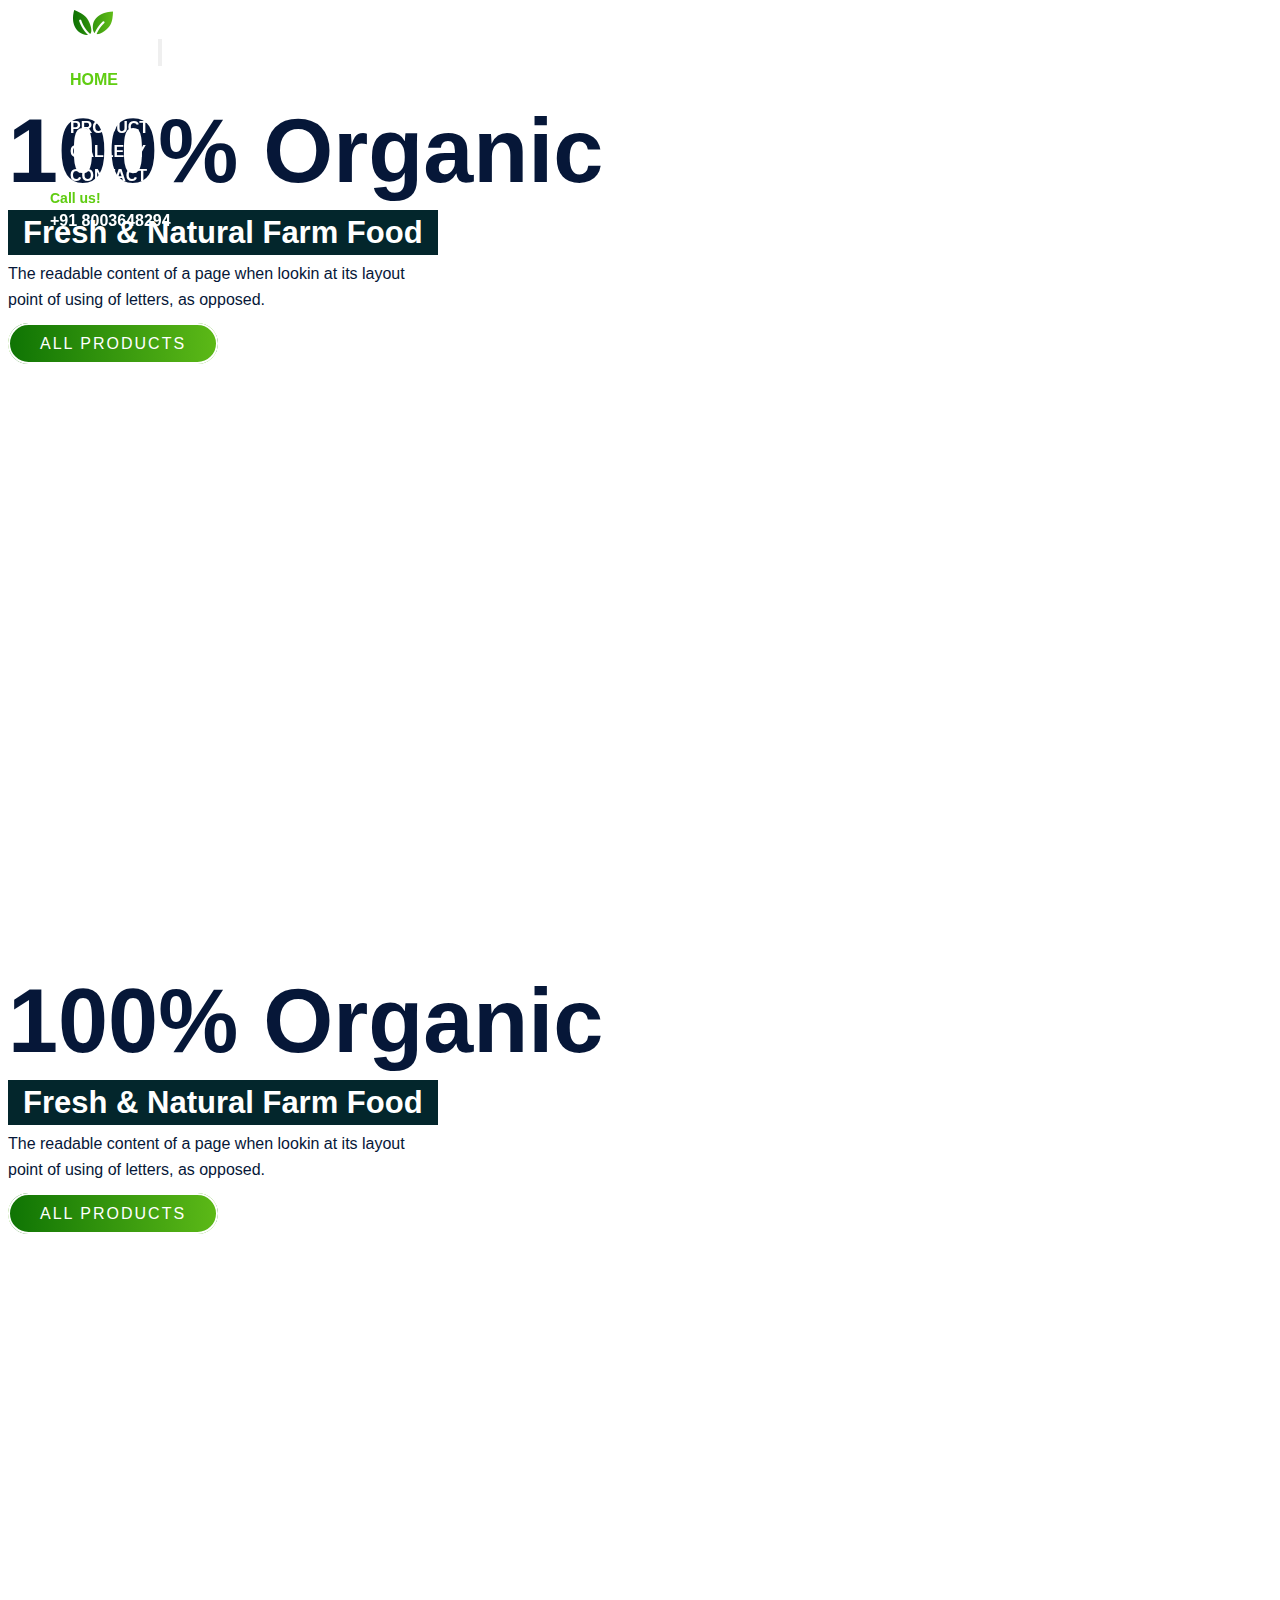
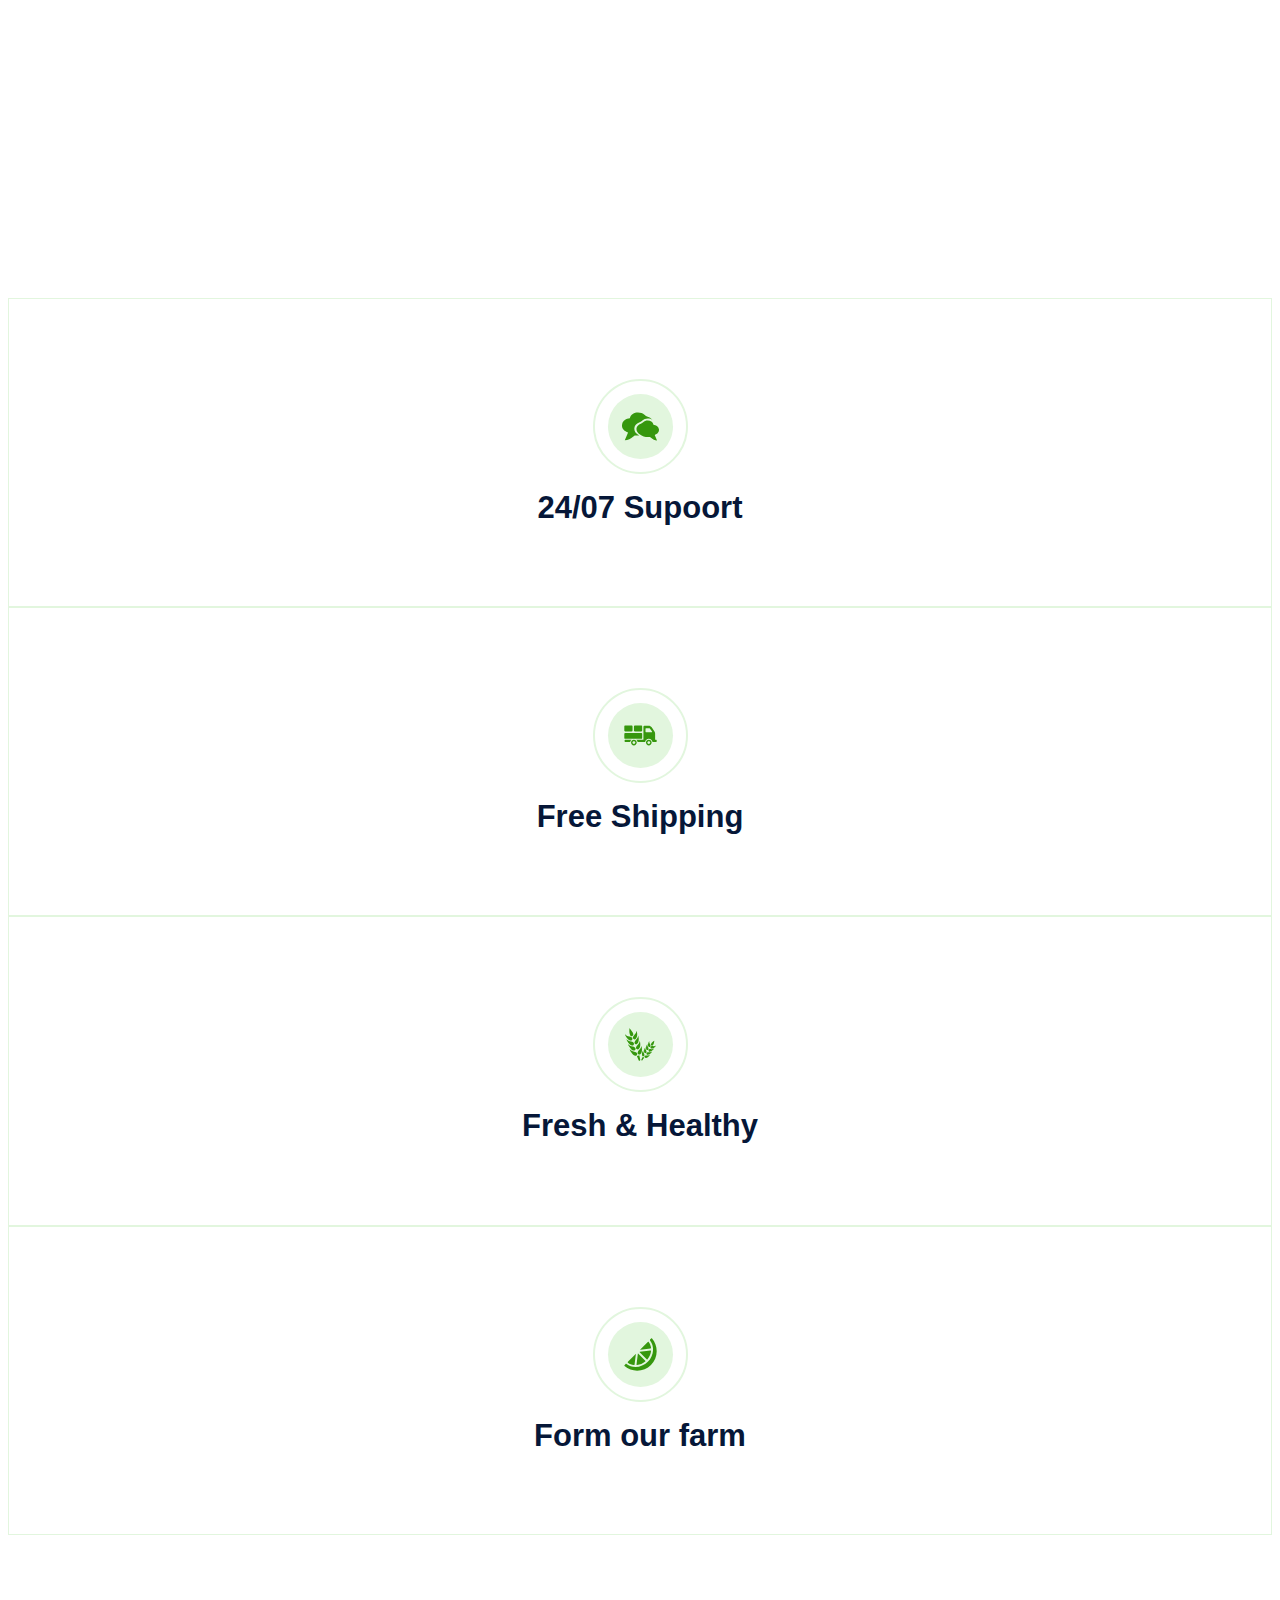
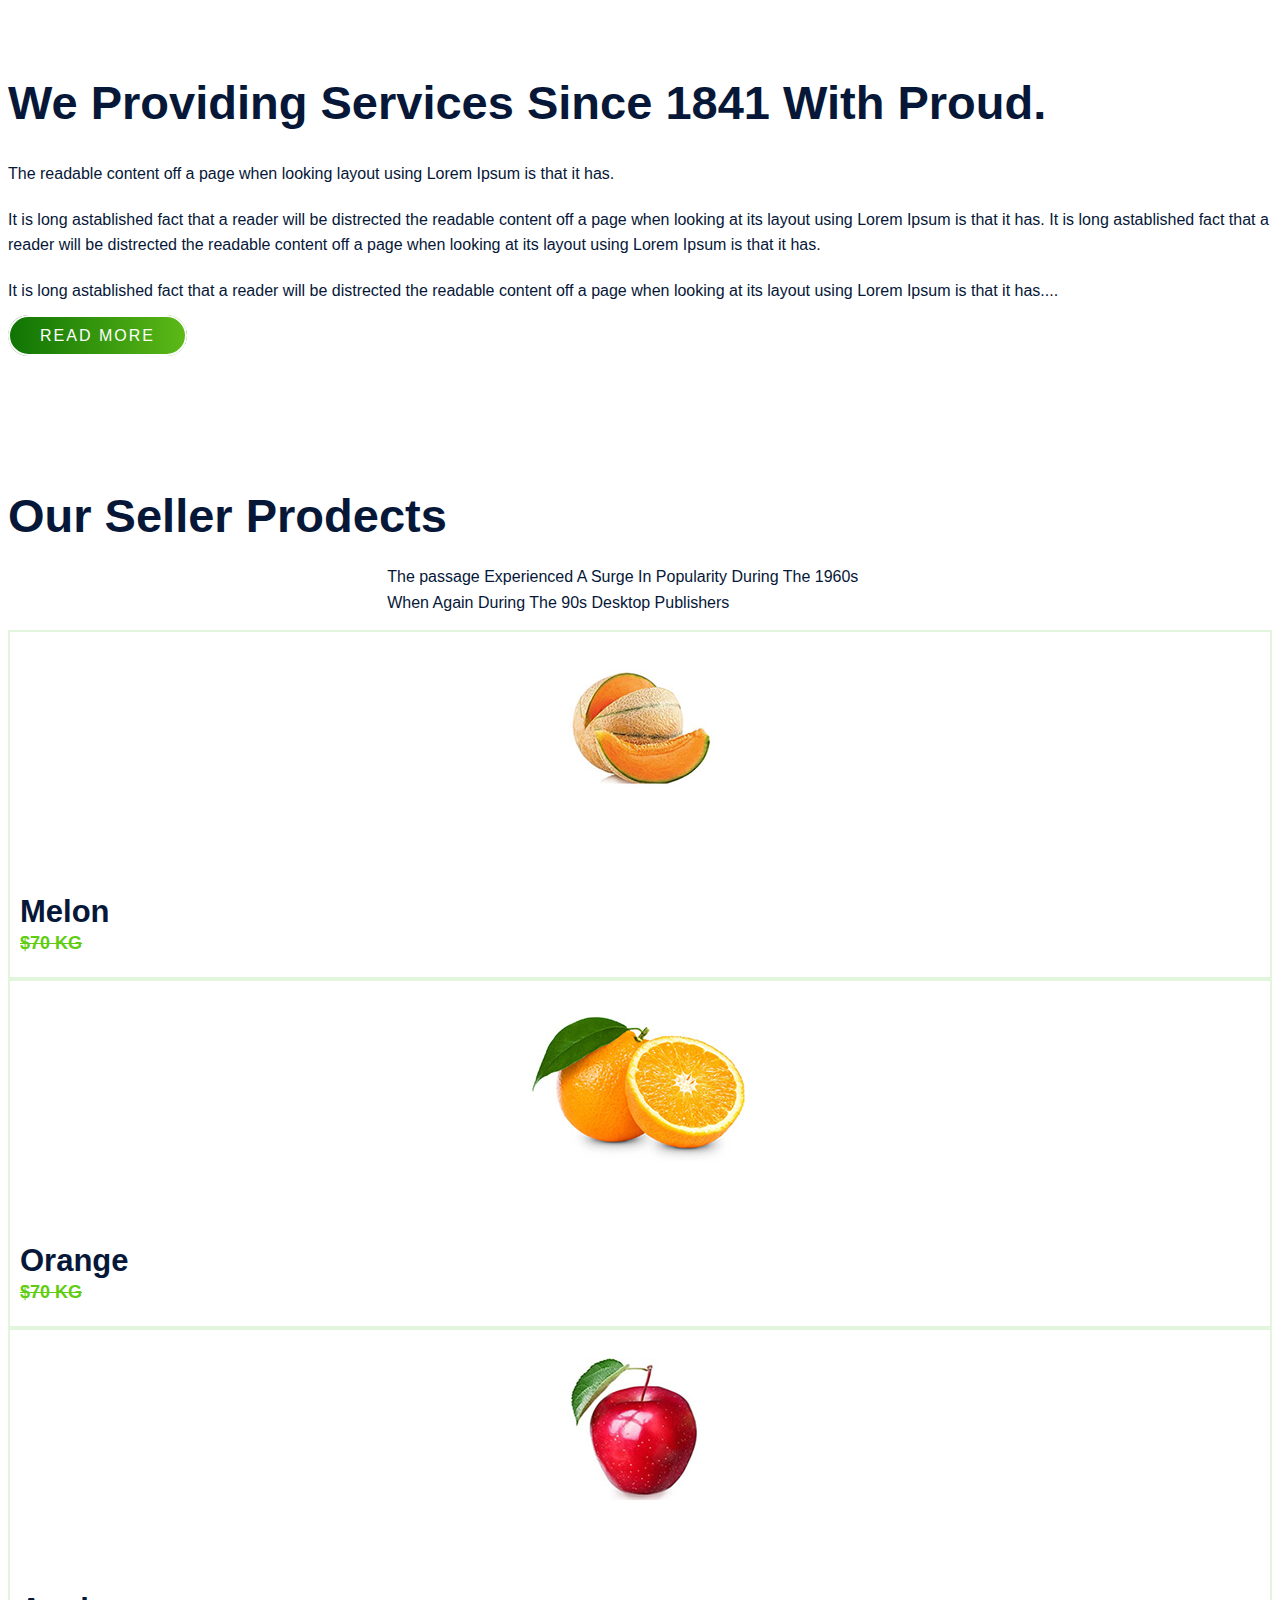
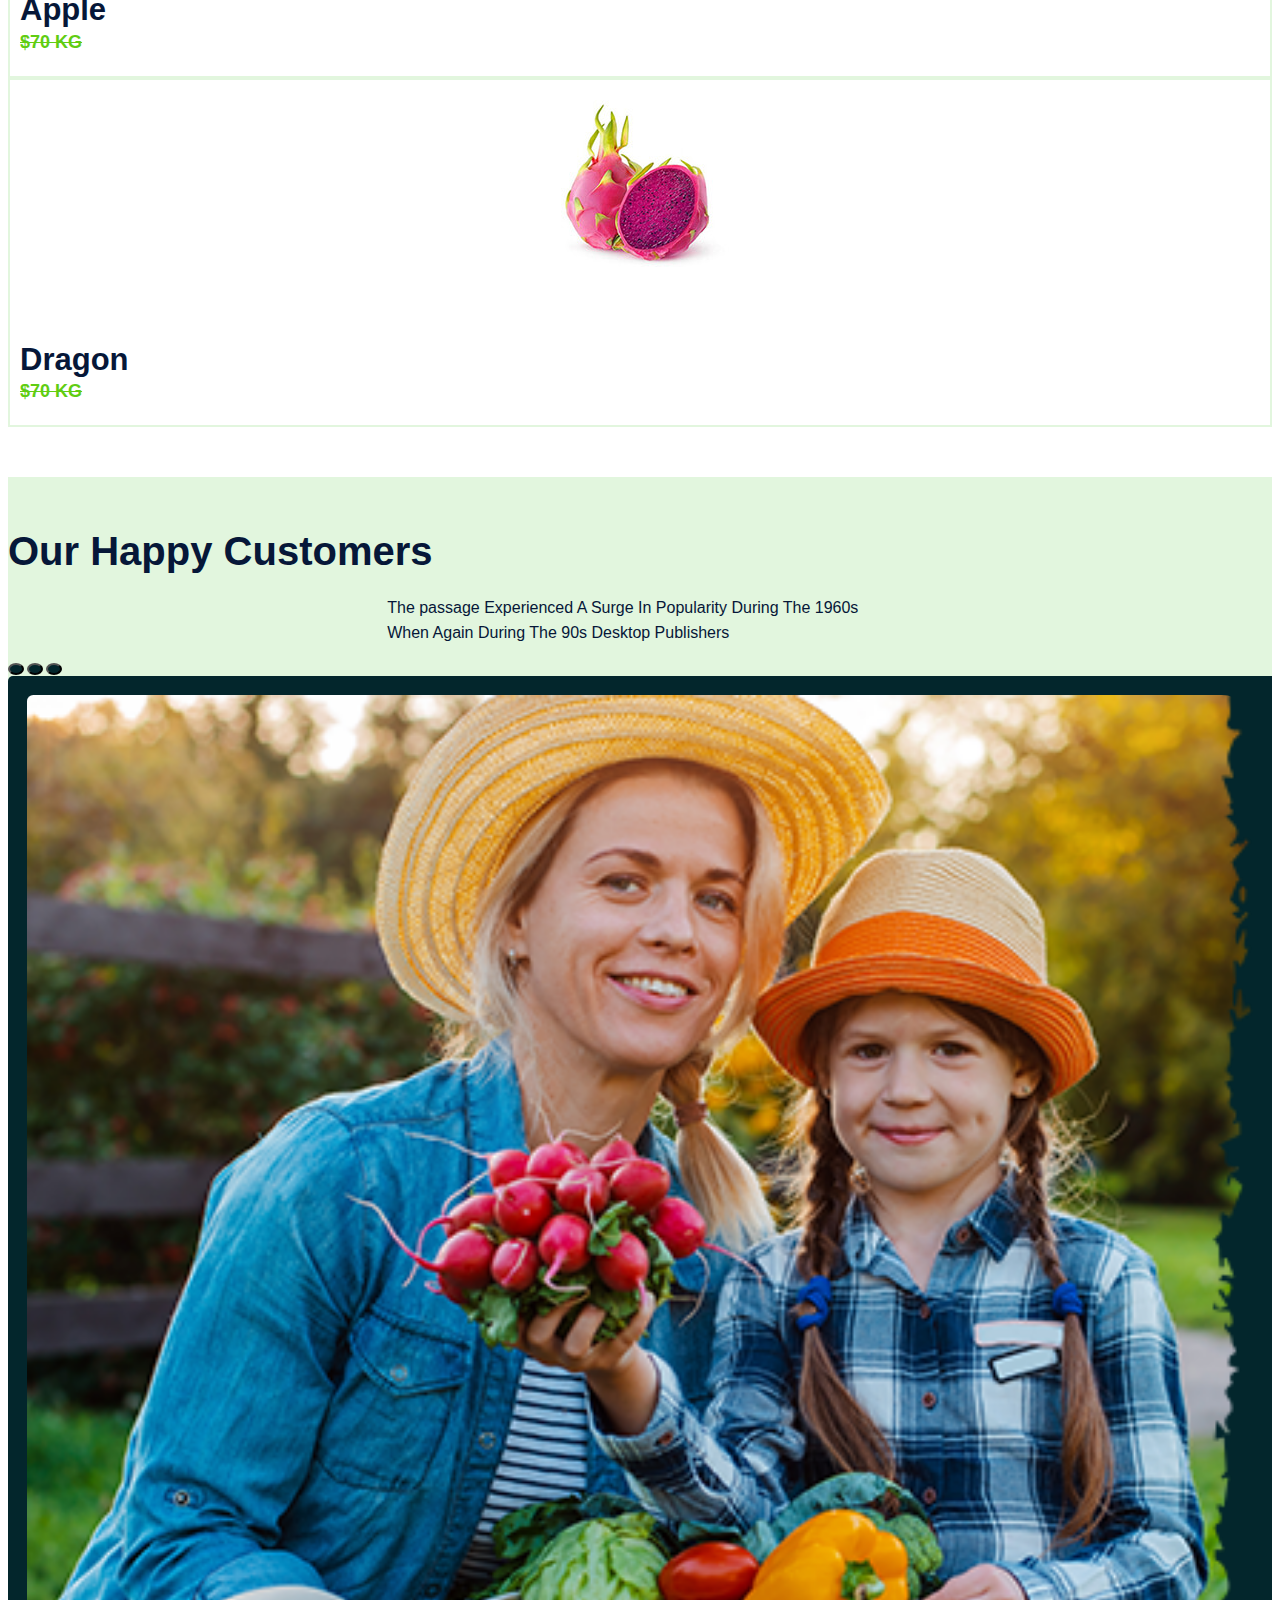
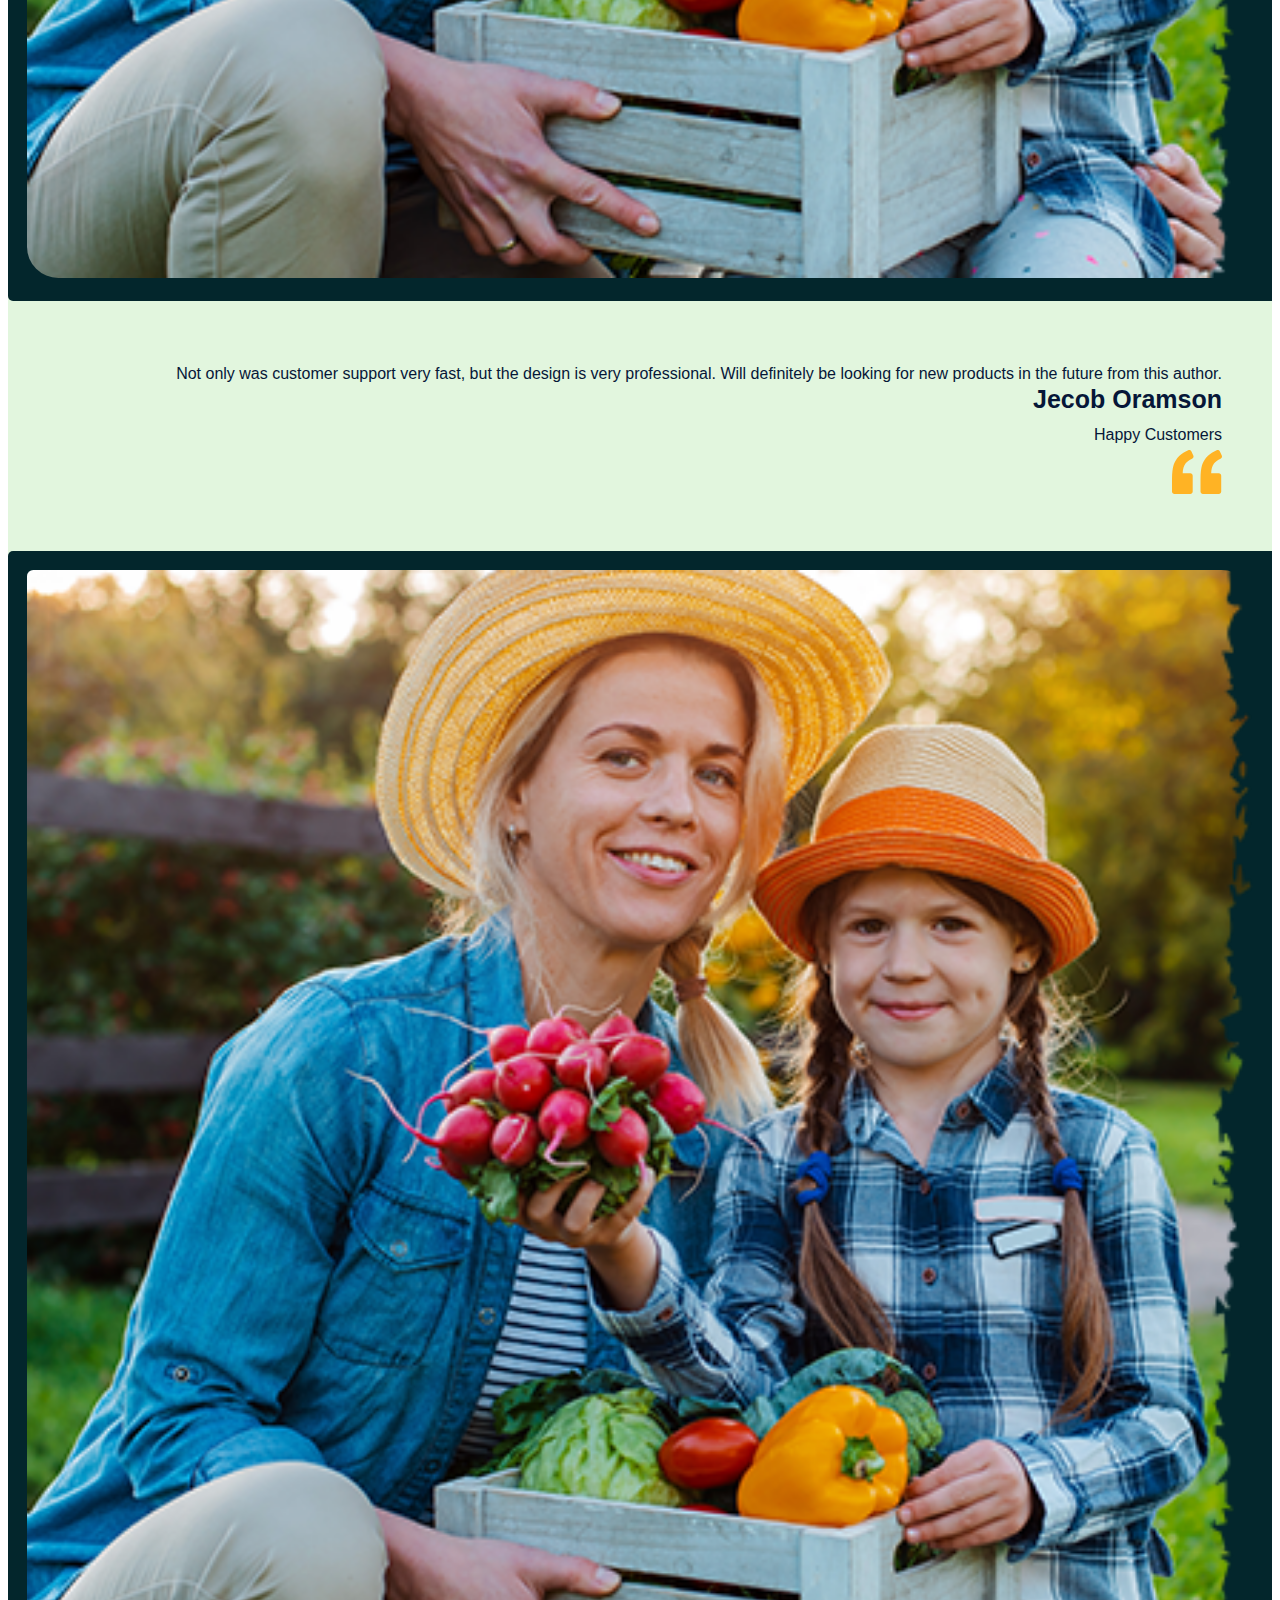
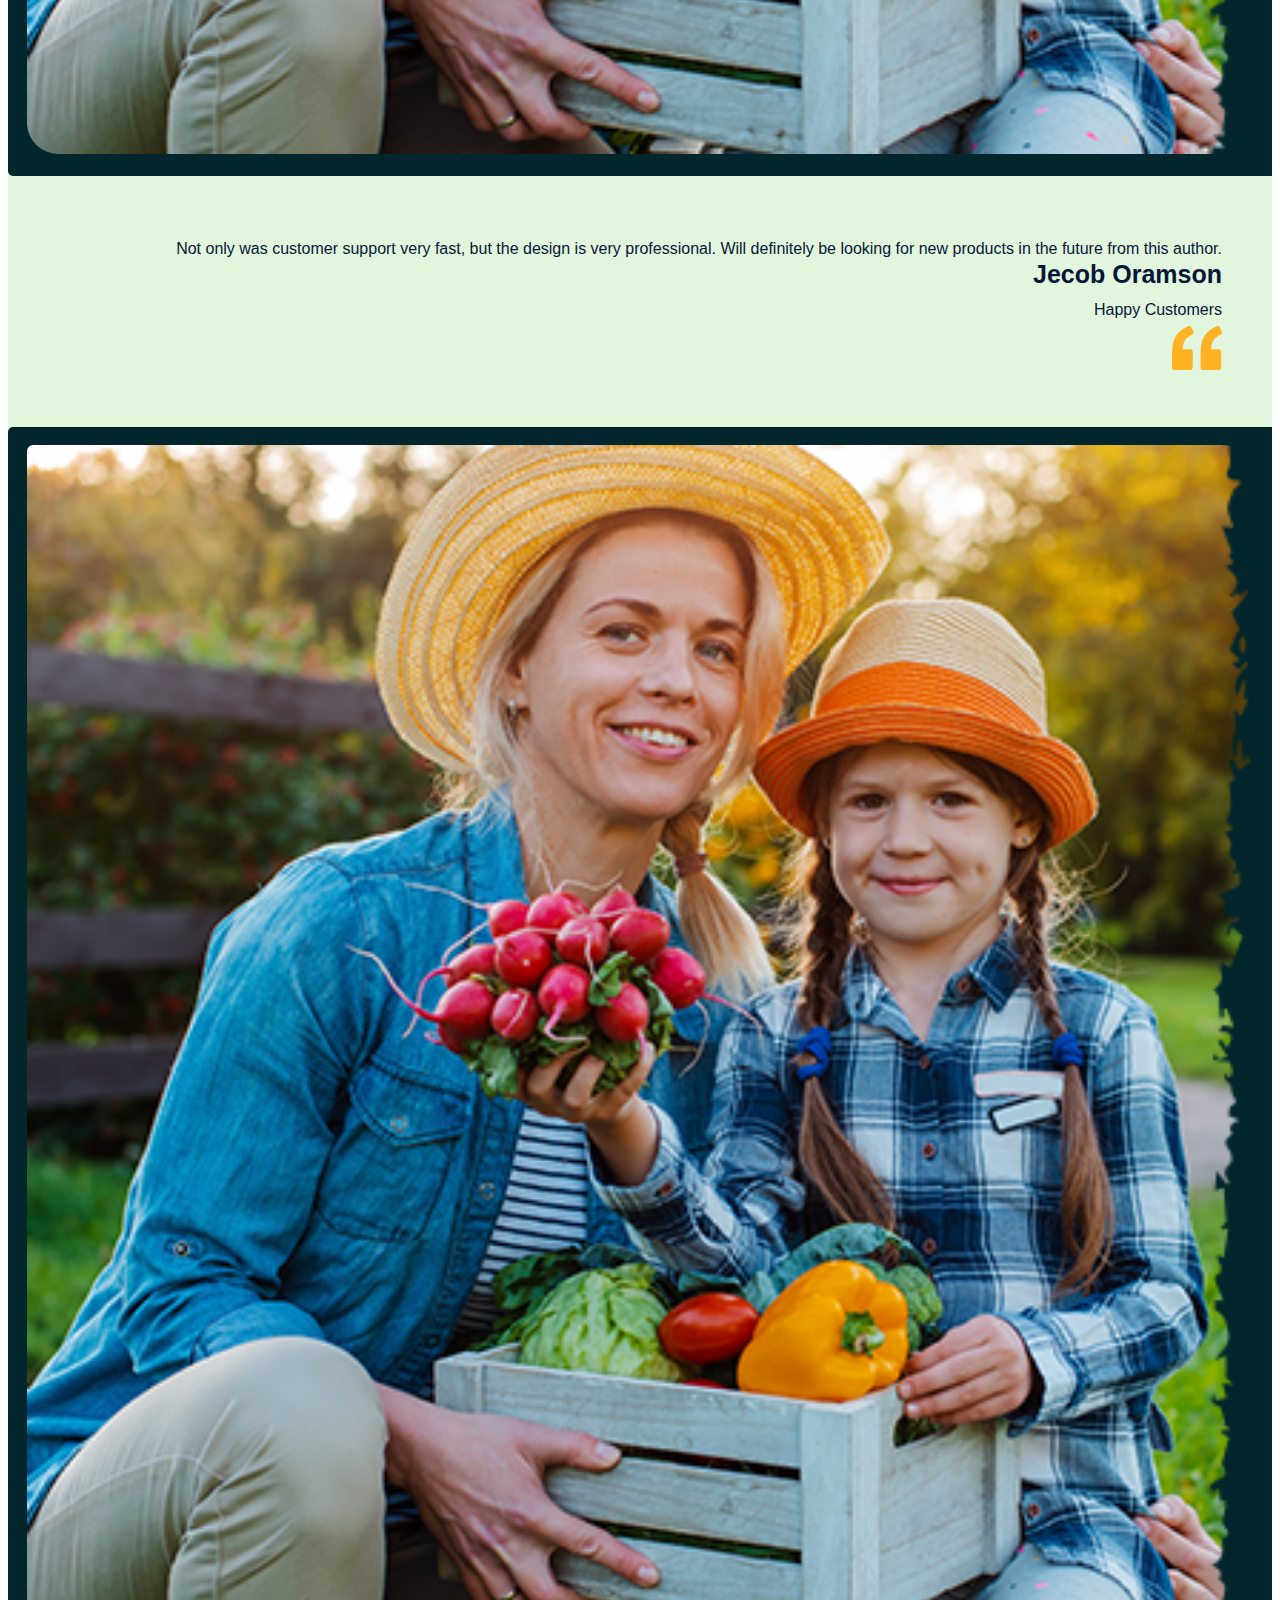
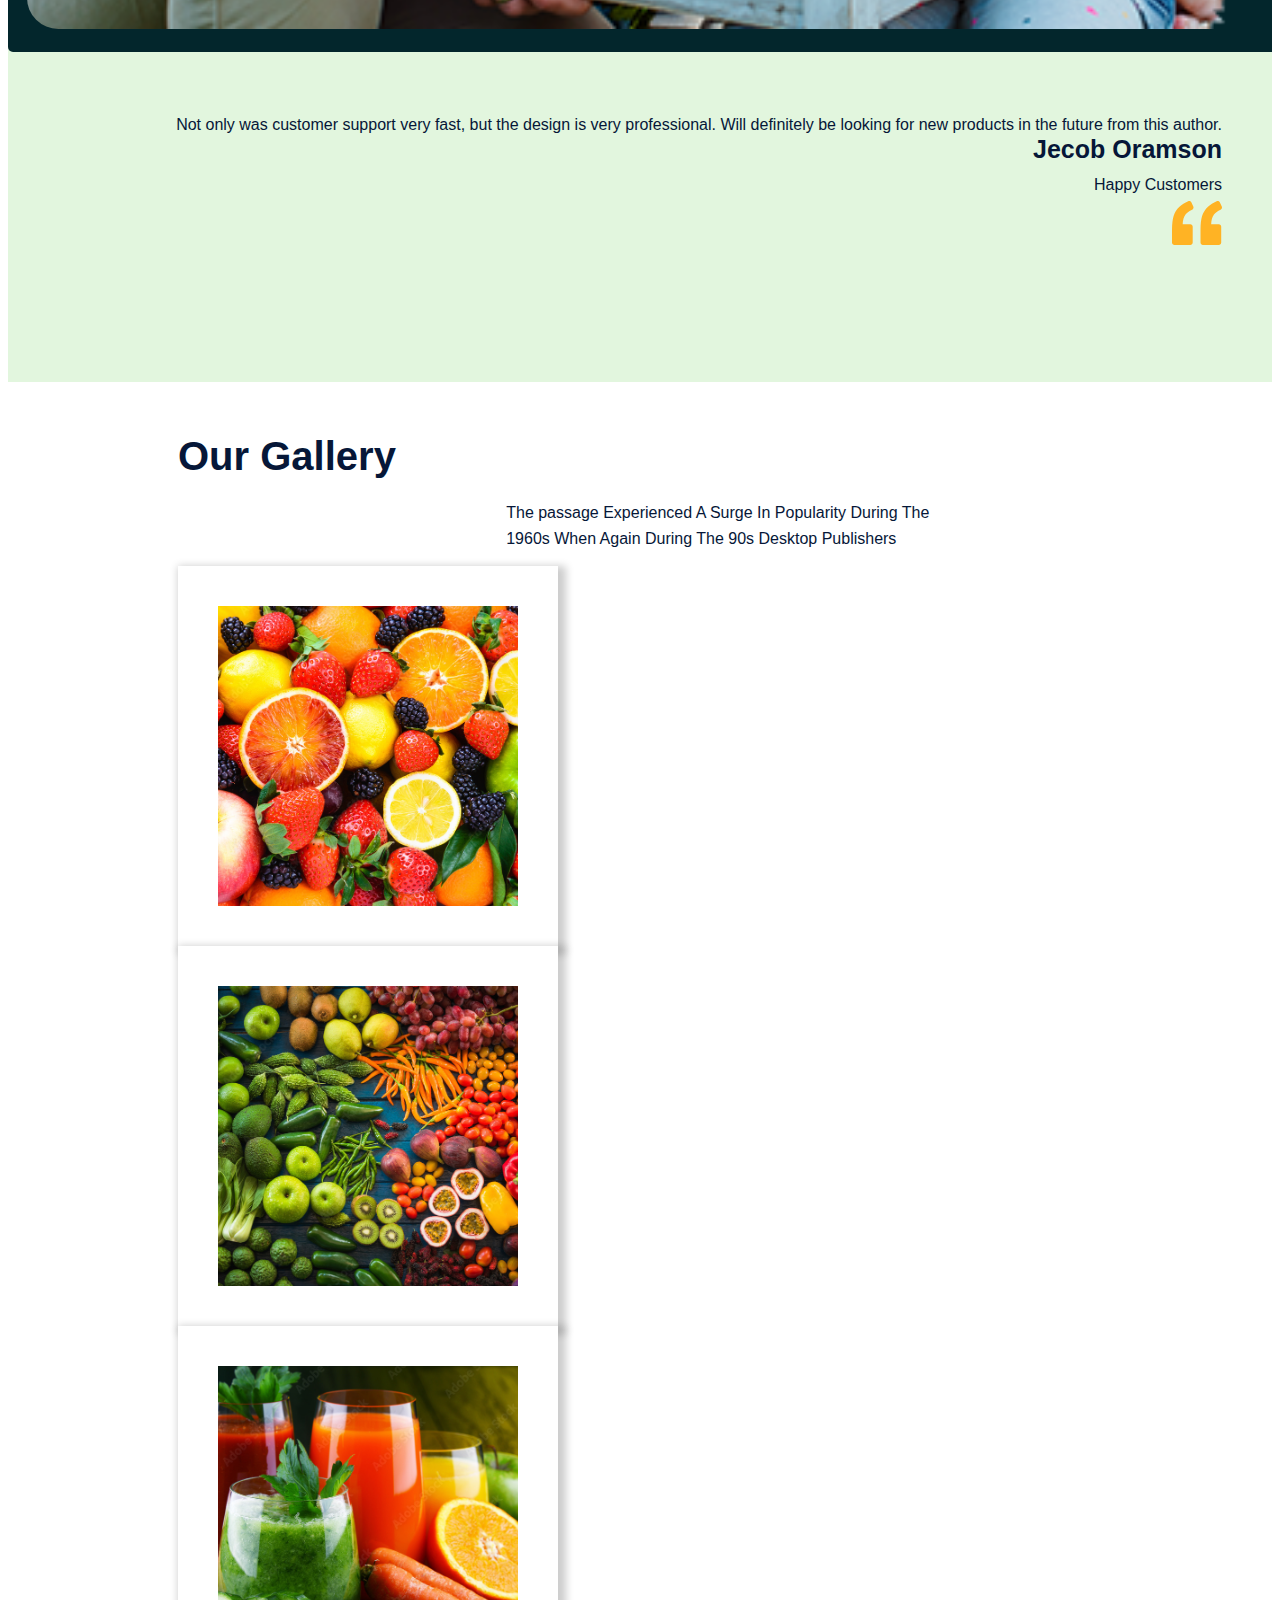
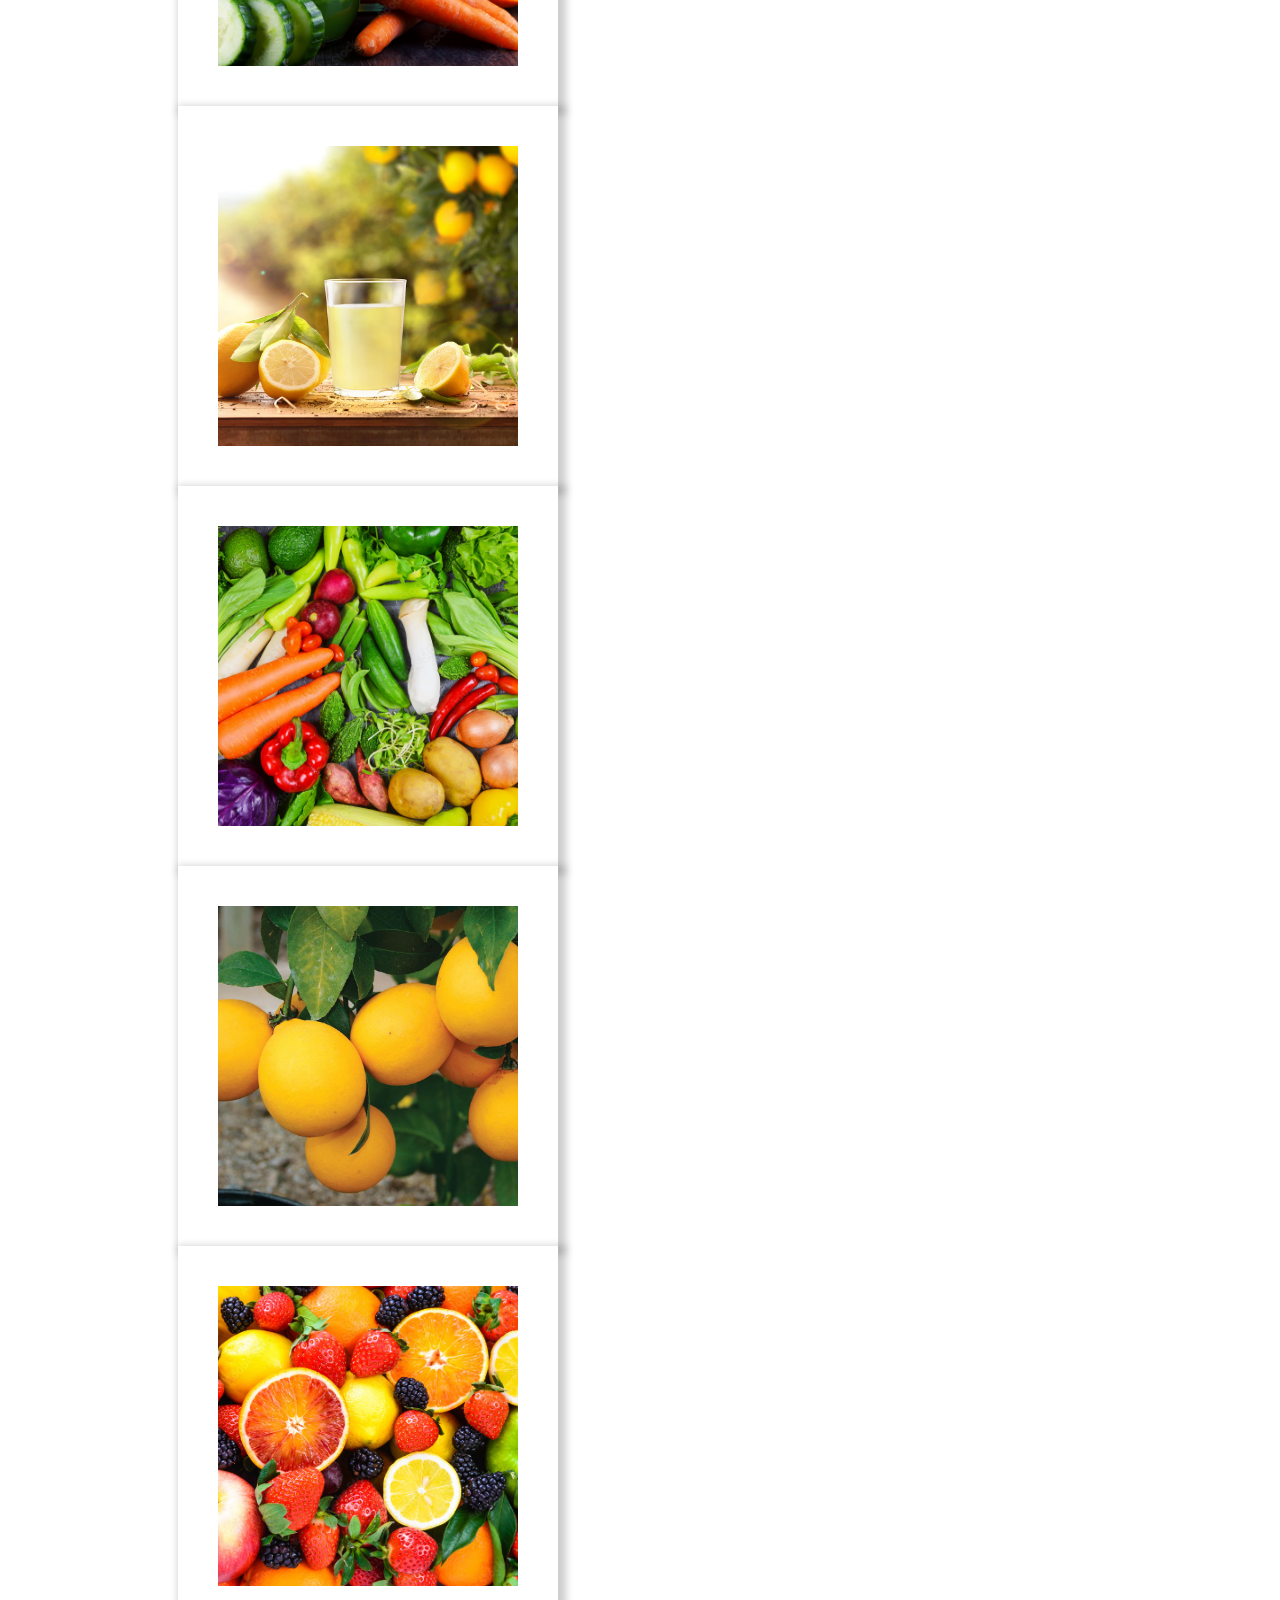
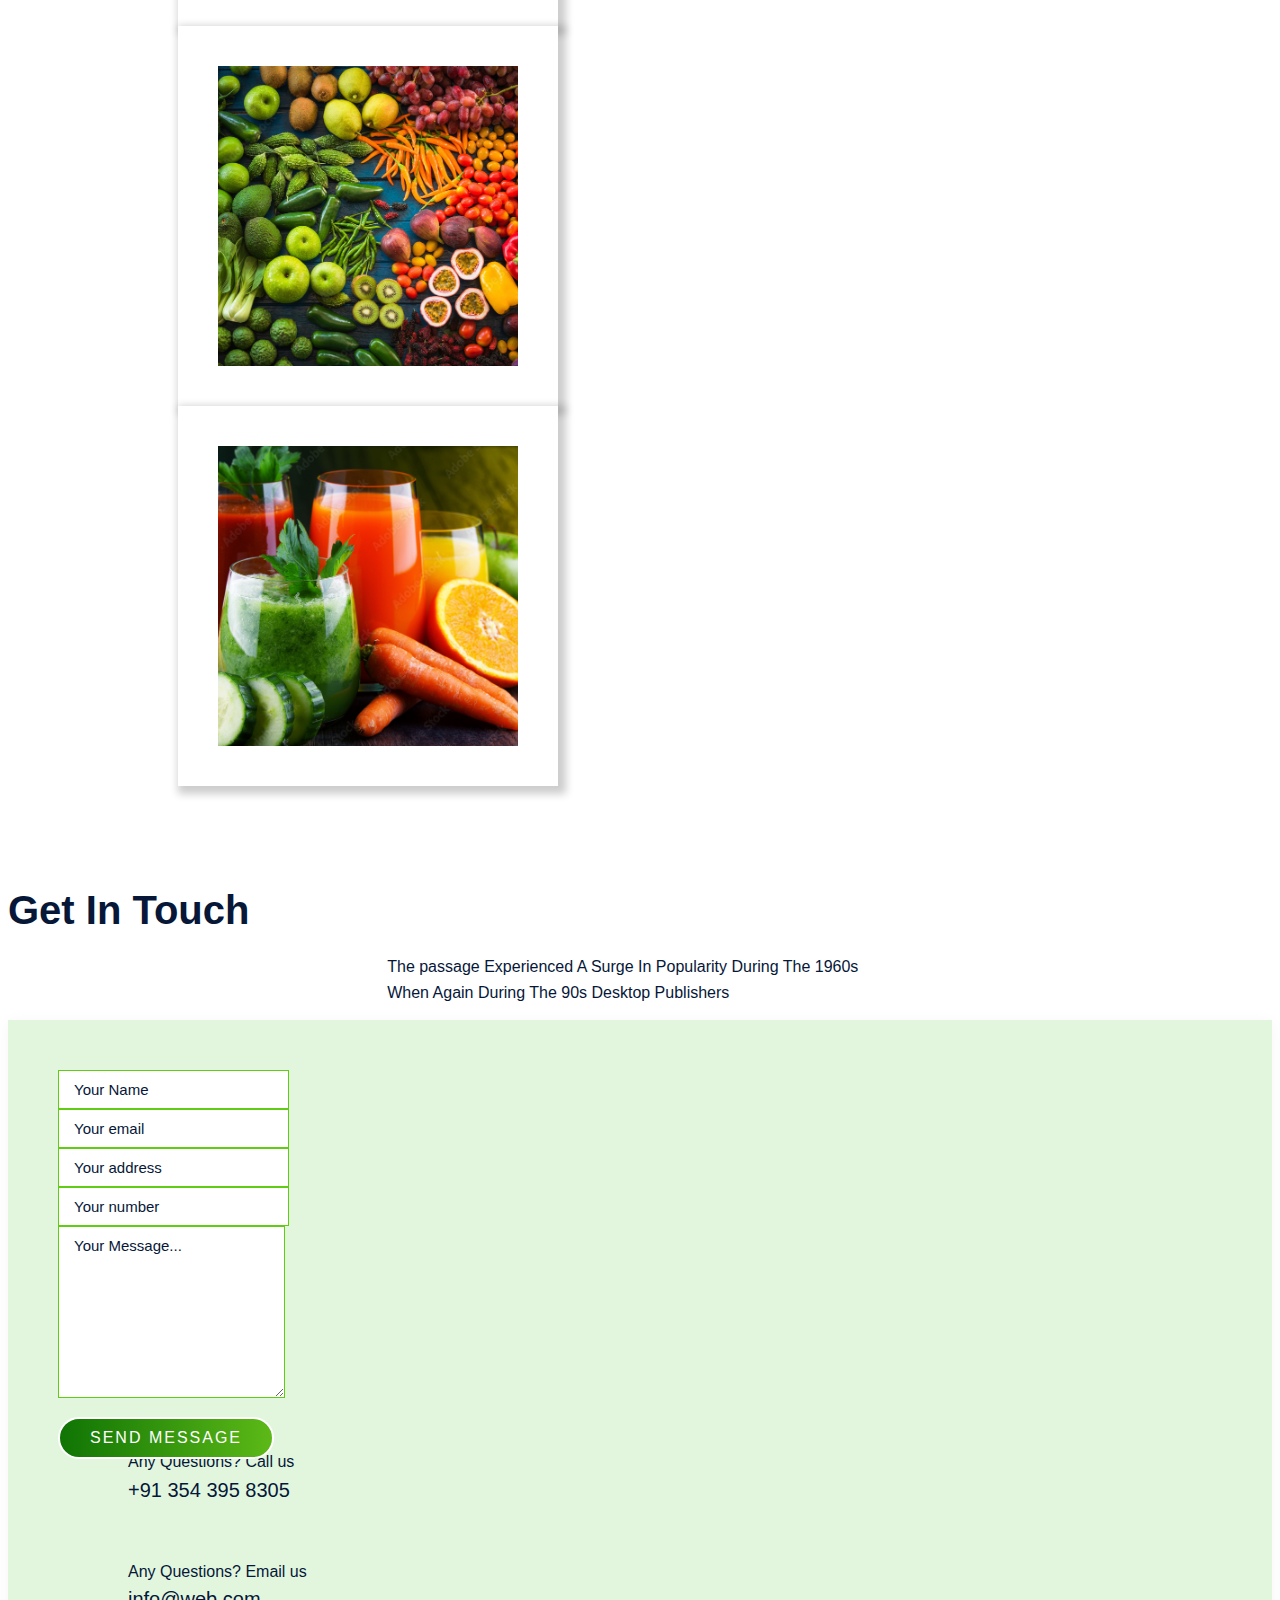
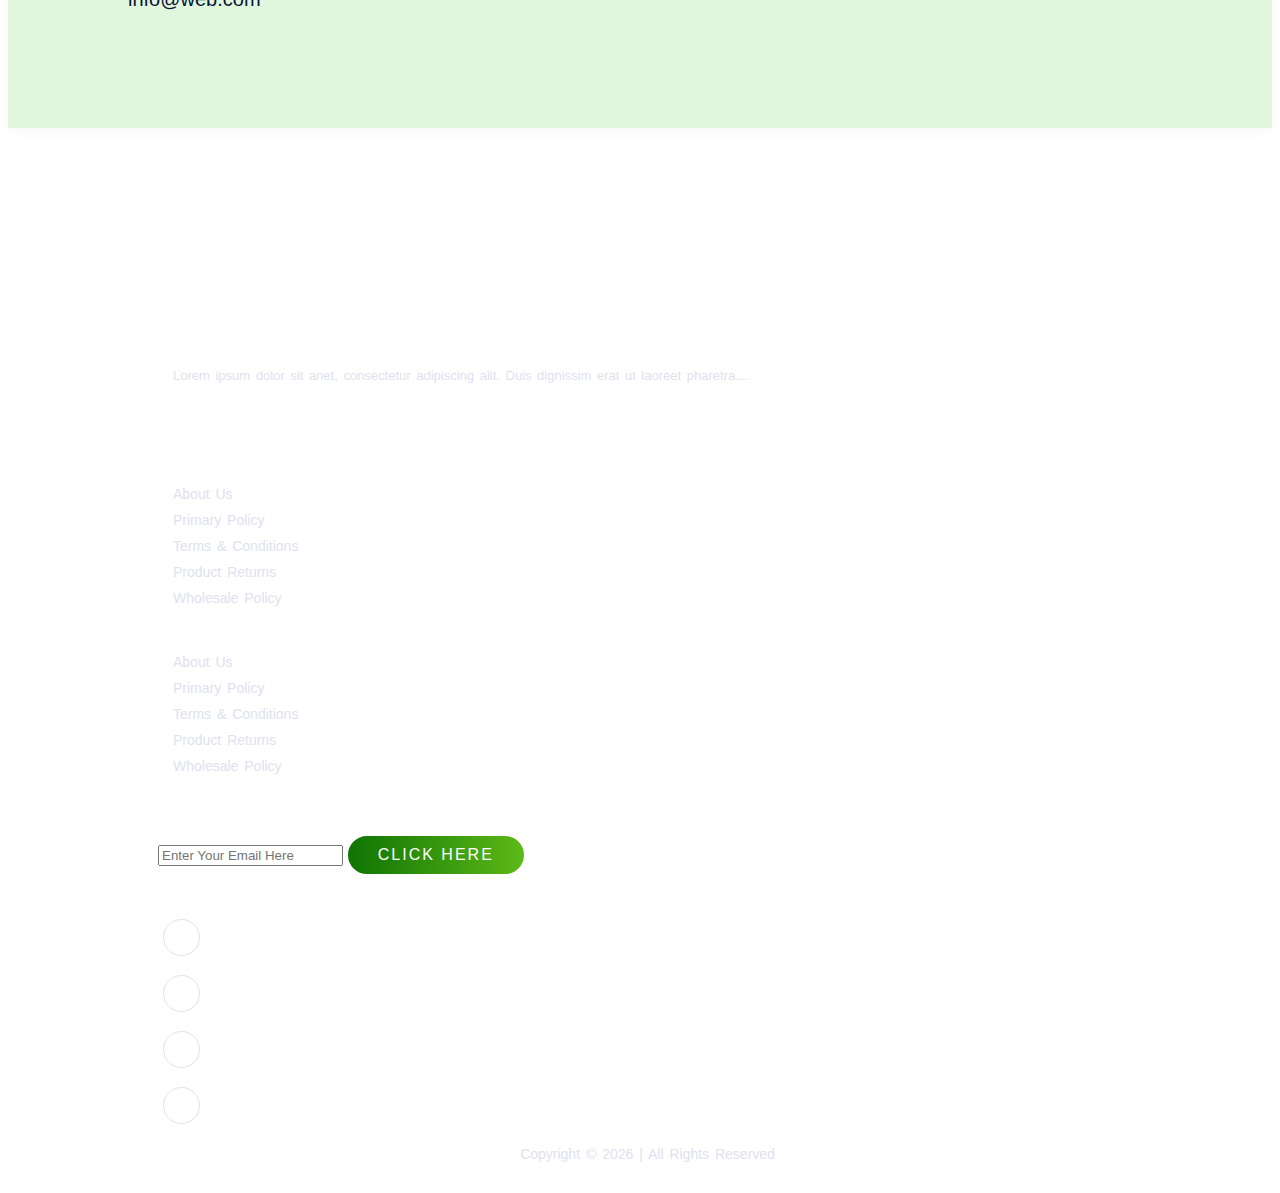
==== index.html @ 7b5f8678 "done" ====
<!DOCTYPE html>
<html lang="en">


<head>
    <!-- Bootstrap CDN -->
    <link href="https://cdn.jsdelivr.net/npm/bootstrap@5.0.2/dist/css/bootstrap.min.css" rel="stylesheet" integrity="sha384-EVSTQN3/azprG1Anm3QDgpJLIm9Nao0Yz1ztcQTwFspd3yD65VohhpuuCOmLASjC" crossorigin="anonymous">

    <!-- Font Awesome CDN -->
    <link rel="stylesheet" href="https://cdnjs.cloudflare.com/ajax/libs/font-awesome/6.5.1/css/all.min.css" integrity="sha512-DTOQO9RWCH3ppGqcWaEA1BIZOC6xxalwEsw9c2QQeAIftl+Vegovlnee1c9QX4TctnWMn13TZye+giMm8e2LwA==" crossorigin="anonymous" referrerpolicy="no-referrer" />

     <!-- Style CSS  -->
     <link rel="stylesheet" href="style.css">
     <link rel="stylesheet" href="responsive.css">
</head>




<body>
    
<!-- Navbar Section Start -->
<header id="full-nav">
    <div class="header">
        <div class="container">
            <nav class="navbar navbar-expand-lg ">
                  <a class="navbar-brand" href="#"><img src="/images/logo.png" alt="logo"></a>
                  <button class="navbar-toggler" type="button" data-bs-toggle="collapse" data-bs-target="#navbarNav" aria-controls="navbarNav" aria-expanded="false" aria-label="Toggle navigation">
                    <!-- <span class="navbar-toggler-icon"></span> -->
                    <i class="fa-solid fa-bars-staggered navbar-toggler-icon"></i>
                  </button>
                  <div class="collapse navbar-collapse" id="navbarNav">
                    <ul class="navbar-nav mx-auto">
                      <li class="nav-item">
                        <a class="nav-link active" aria-current="page" href="index.html">Home</a>
                      </li>
                      <li class="nav-item">
                        <a class="nav-link" href="about.html">About</a>
                      </li>
                      <li class="nav-item">
                        <a class="nav-link" href="product.html">Product</a>
                      </li>
                      <li class="nav-item">
                        <a class="nav-link" href="gallery.html">Gallery</a>
                      </li>
                      <li class="nav-item">
                        <a class="nav-link" href="contact.html">Contact</a>
                      </li>
                    </ul>
                    <div class="header_right">
                        <div class="text-lg-end">
                            <span>Call us!</span>
                            <span class="phone_no">+91 8003648294</span>
                        </div>
                    </div>
                  </div>
              </nav>
        </div>
    </div>
</header>
<!-- Navbar Section End -->




<!-- Banner Section Start -->
<section class="banner_section">
  <div class="container">
    <div id="carouselExampleCaptions" class="carousel slide" data-bs-ride="carousel">

      <div class="carousel-inner">
        <div class="carousel-item active">
          <div class="carousel-caption">
            <div class="banner-content">
           <h1>100% Organic</h1>
           <h3>Fresh & Natural Farm Food</h3>
           <p>The readable content of a page when lookin at its layout point of using of letters, as opposed.</p>
           <a href="product.html" class="btn main-btn">All Products</a>
          </div>
        </div>
      </div>

      <div class="carousel-item">
        <div class="carousel-caption">
          <div class="banner-content">
         <h1>100% Organic</h1>
         <h3>Fresh & Natural Farm Food</h3>
         <p>The readable content of a page when lookin at its layout point of using of letters, as opposed.</p>
         <a href="product.html" class="btn main-btn">All Products</a>
        </div>
      </div>
    </div>
    </div>
   </div>
 </div>
</section>
<!-- Banner Section End -->



<!-- Features Section Start -->
<section class="feature_section">
<div class="container">
  <div class="row">

    <div class="col-6 col-lg-3 mb-5">
      <div class="card features-box">
        <div class="text-centre">
          <div class="features-icon-border">
            <div class="features-icon">
              <img src="/images/feature-icon/ui-chat.svg">
            </div>
          </div>
          <div class="features-text">
            <h3>24/07 Supoort</h3>
          </div>
        </div>
      </div>
    </div>

    <div class="col-6 col-lg-3 mb-5">
      <div class="card features-box">
        <div class="text-centre">
          <div class="features-icon-border">
            <div class="features-icon">
              <img src="/images/feature-icon/truck-loaded.svg">
            </div>
          </div>
          <div class="features-text">
            <h3>Free Shipping</h3>
          </div>
        </div>
      </div>
    </div>

    <div class="col-6 col-lg-3 mb-5">
      <div class="card features-box">
        <div class="text-centre">
          <div class="features-icon-border">
            <div class="features-icon">
              <img src="/images/feature-icon/wheat.svg">
            </div>
          </div>
          <div class="features-text">
            <h3>Fresh & Healthy</h3>
          </div>
        </div>
      </div>
    </div>

    <div class="col-6 col-lg-3 mb-5">
      <div class="card features-box">
        <div class="text-centre">
          <div class="features-icon-border">
            <div class="features-icon">
              <img src="/images/feature-icon/lemon.svg">
            </div>
          </div>
          <div class="features-text">
            <h3>Form our farm</h3>
          </div>
        </div>
      </div>
    </div>

  </div>
</div>
</section>
<!-- Features Section End -->



<!--About Section Start -->
<section class="landing_about_section">
  <div class="container">
    <div class="row align-items-center">
      <div class="col-xl-5 col-lg-6 cpl-sm-8">
        <div class="about-content">
          <h2>We Providing Services Since 1841 with Proud.</h2>
          <div class="about-details">
            <p class="fw-bold">The readable content off a page when looking layout using Lorem Ipsum is that it has.</p>
            <p>It is long astablished fact that a reader will be distrected the readable content off a page when looking at its layout using Lorem Ipsum is that it has. It is long astablished fact that a reader will be distrected the readable content off a page when looking at its layout using Lorem Ipsum is that it has.</p>
            <p>It is long astablished fact that a reader will be distrected the readable content off a page when looking at its layout using Lorem Ipsum is that it has....</p>

            <a href="about.html" class="btn main-btn">Read More</a>
          </div>
        </div>
      </div>
    </div>
  </div>
</section>
<!--About Section End -->



<!-- Product Section Start -->
<section class="landing_product_section">
  <div class="container">
    <div class="row justify-content-center">
      <div class="col-12 text-center pb-5">
        <h2 class="section-title+">Our Seller Prodects</h2>
        <p class="section-subtitle">The passage Experienced A Surge In Popularity During The 1960s When Again During The 90s Desktop Publishers</p>
      </div>
    </div>

  <div class="row mx-0">
    
    <div class="col-lg-3 col-sm-6 mb-5">
      <div class="card product-card">
        <div class="product-img">
          <img src="/images/products/product-1.jpg" class="img-fluid">
        </div>
        <div class="d-flex align-items-center justify-content-between">
          <h3>Melon</h3>
          <span>$70 KG</span>
        </div>
        <div class="product-detail">
          <a href="product.html" class="btn main-btn">View Products</a>
        </div>
      </div>
    </div>

      <div class="col-lg-3 col-sm-6 mb-5">
        <div class="card product-card">
          <div class="product-img">
            <img src="/images/products/product-2.jpg" class="img-fluid">
          </div>
          <div class="d-flex align-items-center justify-content-between">
            <h3>Orange</h3>
            <span>$70 KG</span>
          </div>
          <div class="product-detail">
            <a href="product.html" class="btn main-btn">View Products</a>
          </div>
        </div>
      </div>

        <div class="col-lg-3 col-sm-6 mb-5">
          <div class="card product-card">
            <div class="product-img">
              <img src="/images/products/product-3.jpg" class="img-fluid">
            </div>
            <div class="d-flex align-items-center justify-content-between">
              <h3>Apple</h3>
              <span>$70 KG</span>
            </div>
            <div class="product-detail">
              <a href="product.html" class="btn main-btn">View Products</a>
            </div>
          </div>
        </div>

          <div class="col-lg-3 col-sm-6 mb-5">
            <div class="card product-card">
              <div class="product-img">
                <img src="/images/products/product-4.jpg" class="img-fluid">
              </div>
              <div class="d-flex align-items-center justify-content-between">
                <h3>Dragon</h3>
                <span>$70 KG</span>
              </div>
              <div class="product-detail">
                <a href="product.html" class="btn main-btn">View Products</a>
              </div>
            </div>
          </div>
    </div>
  </div>
</section>
<!-- Product Section End -->




<!-- Testimonail Section Start -->
<section class="testimonial_section">
  <div class="container">
    <div class="row pb-5">
      <div class="col-12 text-center">
        <h2 class="section-title">Our Happy Customers</h2>
        <p class="section-subtitle">The passage Experienced A Surge In Popularity During The 1960s When Again During The 90s Desktop Publishers</p>
      </div>
    </div>
    <div class="row justify-content-center">
      <div class="col-xl-8 col-md-10">
        <div id="carouselExampleIndicators" class="carousel slide" data-bs-ride="carousel">
          <div class="carousel-indicators">
            <button type="button" data-bs-target="#carouselExampleIndicators" data-bs-slide-to="0" class="active" aria-current="true" aria-label="Slide 1"></button>
            <button type="button" data-bs-target="#carouselExampleIndicators" data-bs-slide-to="1" aria-label="Slide 2"></button>
            <button type="button" data-bs-target="#carouselExampleIndicators" data-bs-slide-to="2" aria-label="Slide 3"></button>
          </div>
          <div class="carousel-inner">


            <div class="carousel-item active">
              <div class="d-sm-flex row">
                <div class="profile-box col-sm-5">
                  <img src="/images/testimonial/testimonial-1.png" class="img-fluid">
                </div>
                <div class=" card col-sm-7">
                  <div class="dosc-box">
                    <p class="fst-italic">Not only was customer support very fast, but the design is very professional. Will definitely be looking for new products in the future from this author.</p>
                    <div class="my-4">
                      <h4>Jecob Oramson</h4>
                      <p class="m-0 text-white">Happy Customers</p>
                    </div>
                    <img src="/images/testimonial/qoutes.svg" class="float-end">
                  </div>
                </div>
              </div>
            </div>

            <div class="carousel-item">
              <div class="d-sm-flex row">
                <div class="profile-box col-sm-5">
                  <img src="/images/testimonial/testimonial-1.png" class="img-fluid">
                </div>
                <div class=" card col-sm-7">
                  <div class="dosc-box">
                    <p class="fst-italic">Not only was customer support very fast, but the design is very professional. Will definitely be looking for new products in the future from this author.</p>
                    <div class="my-4">
                      <h4>Jecob Oramson</h4>
                      <p class="m-0 text-white">Happy Customers</p>
                    </div>
                    <img src="/images/testimonial/qoutes.svg" class="float-end">
                  </div>
                </div>
              </div>
            </div>

            <div class="carousel-item">
              <div class="d-sm-flex row">
                <div class="profile-box col-sm-5">
                  <img src="/images/testimonial/testimonial-1.png" class="img-fluid">
                </div>
                <div class=" card col-sm-7">
                  <div class="dosc-box">
                    <p class="fst-italic">Not only was customer support very fast, but the design is very professional. Will definitely be looking for new products in the future from this author.</p>
                    <div class="my-4">
                      <h4>Jecob Oramson</h4>
                      <p class="m-0 text-white">Happy Customers</p>
                    </div>
                    <img src="/images/testimonial/qoutes.svg" class="float-end">
                  </div>
                </div>
              </div>
            </div>
            
          </div>
        </div>
      </div>
    </div>
  </div>
</section>
<!-- Testimonail Section End -->



<!-- Gallery Section Start -->
<section class="gallery_section">
  <div class="container">
    <div class="row Section-box">
      <div class="col-12 text-center pb-5">
        <h2 class="section-title">Our Gallery</h2>
        <p class="section-subtitle">The passage Experienced A Surge In Popularity During The 1960s When Again During The 90s Desktop Publishers</p>
      </div>

      
      <div class="gallery-card col-sm-6 col-md-4 col-lg-4 mb-3 mt-5">
        <div class="gallery-card-inner">
          <div class="gallery-card-front">
            <img src="/images/gallery/g-1.jpg" alt="Avatar" style="width:300px;height:300px;">
          </div>
          <div class="gallery-card-back">
            <h1>Sale</h1> 
            <p class="title">Jusicy Fruits</p> 
            <p class="subtitle">The passage Experienced A Surge In Popularity During The 1960s When Again During The 90s Desktop Publishers</p>
          </div>
        </div>
      </div>
    
      <div class="gallery-card col-sm-6 col-md-4 col-lg-4 mb-3 mt-5">
        <div class="gallery-card-inner">
          <div class="gallery-card-front">
            <img src="/images/gallery/g-2.jpg" alt="Avatar" style="width:300px;height:300px;">
          </div>
          <div class="gallery-card-back">
            <h1>50% off</h1> 
            <p  class="title">Veg. & Fruits</p> 
            <p class="subtitle">The passage Experienced A Surge In Popularity During The 1960s When Again During The 90s Desktop Publishers</p>
          </div>
        </div>
      </div>
    
      <div class="gallery-card col-sm-6 col-md-4 col-lg-4 mb-3 mt-5">
        <div class="gallery-card-inner">
          <div class="gallery-card-front">
            <img src="/images/gallery/g-3.jpg" alt="Avatar" style="width:300px;height:300px;">
          </div>
          <div class="gallery-card-back">
            <h1>Choice</h1> 
            <p  class="title">Heathy Shake</p> 
            <p class="subtitle">The passage Experienced A Surge In Popularity During The 1960s When Again During The 90s Desktop Publishers</p>
          </div>
        </div>
      </div>
    
      <div class="gallery-card col-sm-6 col-md-4 col-lg-4 mb-3 mt-5">
        <div class="gallery-card-inner">
          <div class="gallery-card-front">
            <img src="/images/gallery/g-4.jpg" alt="Avatar" style="width:300px;height:300px;">
          </div>
          <div class="gallery-card-back">
            <h1>Sell</h1> 
            <p class="title">Juice</p> 
            <p class="subtitle">The passage Experienced A Surge In Popularity During The 1960s When Again During The 90s Desktop Publishers</p>
          </div>
        </div>
      </div>
    
      <div class="gallery-card col-sm-6 col-md-4 col-lg-4 mb-3 mt-5">
        <div class="gallery-card-inner">
          <div class="gallery-card-front">
            <img src="/images/gallery/g-5.jpg" alt="Avatar" style="width:300px;height:300px;">
          </div>
          <div class="gallery-card-back">
            <h1>Sale</h1> 
            <p class="title">Vegetables</p> 
            <p class="subtitle">The passage Experienced A Surge In Popularity During The 1960s When Again During The 90s Desktop Publishers</p>
          </div>
        </div>
      </div>
    
      <div class="gallery-card col-sm-6 col-md-4 col-lg-4 mb-3 mt-5">
        <div class="gallery-card-inner">
          <div class="gallery-card-front">
            <img src="/images/gallery/g-6.jpg" alt="Avatar" style="width:300px;height:300px;">
          </div>
          <div class="gallery-card-back">
            <h1>20% off</h1> 
            <p class="title">Lemon</p> 
            <p class="subtitle">The passage Experienced A Surge In Popularity During The 1960s When Again During The 90s Desktop Publishers</p>
          </div>
        </div>
      </div>

      <div class="gallery-card col-sm-6 col-md-4 col-lg-4 mb-3 mt-5">
        <div class="gallery-card-inner">
          <div class="gallery-card-front">
            <img src="/images/gallery/g-1.jpg" alt="Avatar" style="width:300px;height:300px;">
          </div>
          <div class="gallery-card-back">
            <h1>Sale</h1> 
            <p class="title">Jusicy Fruits</p> 
            <p class="subtitle">The passage Experienced A Surge In Popularity During The 1960s When Again During The 90s Desktop Publishers</p>
          </div>
        </div>
      </div>
    
      <div class="gallery-card col-sm-6 col-md-4 col-lg-4 mb-3 mt-5">
        <div class="gallery-card-inner">
          <div class="gallery-card-front">
            <img src="/images/gallery/g-2.jpg" alt="Avatar" style="width:300px;height:300px;">
          </div>
          <div class="gallery-card-back">
            <h1>50% off</h1> 
            <p  class="title">Veg. & Fruits</p> 
            <p class="subtitle">The passage Experienced A Surge In Popularity During The 1960s When Again During The 90s Desktop Publishers</p>
          </div>
        </div>
      </div>
    
      <div class="gallery-card col-sm-6 col-md-4 col-lg-4 mb-3 mt-5">
        <div class="gallery-card-inner">
          <div class="gallery-card-front">
            <img src="/images/gallery/g-3.jpg" alt="Avatar" style="width:300px;height:300px;">
          </div>
          <div class="gallery-card-back">
            <h1>Choice</h1> 
            <p  class="title">Heathy Shake</p> 
            <p class="subtitle">The passage Experienced A Surge In Popularity During The 1960s When Again During The 90s Desktop Publishers</p>
          </div>
        </div>
      </div>

    </div>
  </div>
</section>  
<!-- Gallery Section End -->

<section class="contact_section">
  <div class="container">
    <div class="row justify-content-center">
      <div class="col-12 text-center pb-5">
        <h2 class="section-title">Get In Touch</h2>
        <p class="section-subtitle">The passage Experienced A Surge In Popularity During The 1960s When Again During The 90s Desktop Publishers</p>
      </div>
      <div class="col-12 contact-form">
        <div class="row">
          <div class="col-lg-7 mb-5">
            <div class="row g-3">
              <div class="col-md-6 nb-4">
                <input type="text" class="form-control" placeholder="Your Name" required>
              </div>
              <div class="col-md-6 nb-4">
                <input type="email" class="form-control" placeholder="Your email" required>
              </div>
              <div class="col-md-6 nb-4">
                <input type="text" class="form-control" placeholder="Your address" required>
              </div>
              <div class="col-md-6 nb-4">
                <input type="tel" class="form-control" placeholder="Your number" required>
              </div>
              <div class="col-12 nb-4">
                <textarea class="form-control">Your Message...</textarea>
              </div>
              <div class="col-12 nb-4">
               <button type="submit" class="btn main-btn">Send Message</button>
              </div>
            </div>
          </div>
          <div class="col-lg-5 mb-5">
            <div class="content-box ms-sm-5">
              <ul class="info-box clear-fix">
  
                <li>
                  <i class="fa-solid fa-phone"></i>
                  <p>Any Questions? Call us</p>
                  <div>
                    <a href="#" style="color:#061738; font-size: 2rem; font-weight: 400;">+91 354 395 8305</a>
                  </div>
                </li>
  
                <li>
                  <i class="fa-solid fa-envelope"></i>
                  <p>Any Questions? Email us</p>
                  <div>
                    <a href="#" style="color: #061738; font-size: 2rem; font-weight: 400;"> info@web.com</a>
                  </div>
                </li>
  
              </ul>
            </div>
          </div>
        </div>
      </div>
    </div>
  </div>
</section>

<!-- Footer Section Start -->
<section class="footer_wrapper mt-3 mb-md-0">
<div class="container px-5 px-lg-0">
  <div class="row">
    
    <div class="col-lg-3 col-sm-6 mb-lg-0">
      <h5>Tazza</h5>
      <p class="mb-4 ps-0 company_details">Lorem ipsum dolor sit anet, consectetur adipiscing alit. Duis dignissim erat ut laoreet pharetra....</p>
      <div class="contact-info">
        <ul class="list-unstyled">
          <li><a href="#"><i class="fa fa-home me-3" ></i> No. 96, south City, India</a></li>
          <li><a href="#"><i class="fa fa-phone me-3"></i> +91 3689453749</a></li>
          <li><a href="#"><i class="fa-solid fa-envelope me-3"></i> info@web.com</a></li>
        </ul>
      </div>
    </div>

    <div class="col-lg-3 col-sm-6 mb-lg-0">
      <h5>Customer Support</h5>
      <ul class="link-widget p-0">
        <li><a href="#">About Us</a></li>
        <li><a href="#">Primary Policy</a></li>
        <li><a href="#">Terms & Conditions</a></li>
        <li><a href="#">Product Returns</a></li>
        <li><a href="#">Wholesale Policy</a></li>
      </ul>
    </div>
    <div class="col-lg-3 col-sm-6 mb-lg-0">
      <h5>Quick Links</h5>
      <ul class="link-widget p-0">
        <li><a href="#">About Us</a></li>
        <li><a href="#">Primary Policy</a></li>
        <li><a href="#">Terms & Conditions</a></li>
        <li><a href="#">Product Returns</a></li>
        <li><a href="#">Wholesale Policy</a></li>
      </ul>
    </div>

    <div class="col-lg-3 col-sm-6 mb-5 mb-lg-0">
      <h5>News letters</h5>
      <div class="form-group mb-4">
        <input type="email" class="form-control bg-transparent" placeholder="Enter Your Email Here">
        <button type="submit" class="btn main-btn">Click Here</button>
      </div>
      <h5>Stay Connected</h5>
      <ul class="social-network d-flex align-items-center p-0">
        <li><a href="#"><i class="fab fa-facebook-f"></i></a></li>
        <li><a href="#"><i class="fab fa-twitter"></i></a></li>
        <li><a href="#"><i class="fab fa-linkedin-in"></i></a></li>
        <li><a href="#"><i class="fab fa-youtube"></i></a></li>
      </ul>
    </div>

  </div>
</div>
<div class="container-fluid copyright-section">
  <p>Copyright &copy; <script> var d = new Date(); document.write(d.getFullYear());</script> | All Rights Reserved</p>
</div>
</section>
<!-- Footer Section End -->





<!-- jQuery CDN -->
<script src="https://code.jquery.com/jquery-3.7.1.min.js" integrity="sha256-/JqT3SQfawRcv/BIHPThkBvs0OEvtFFmqPF/lYI/Cxo=" crossorigin="anonymous"></script>


<!-- Bootstrap CDN -->
<script src="https://cdn.jsdelivr.net/npm/@popperjs/core@2.9.2/dist/umd/popper.min.js" integrity="sha384-IQsoLXl5PILFhosVNubq5LC7Qb9DXgDA9i+tQ8Zj3iwWAwPtgFTxbJ8NT4GN1R8p" crossorigin="anonymous"></script>
<script src="https://cdn.jsdelivr.net/npm/bootstrap@5.0.2/dist/js/bootstrap.min.js" integrity="sha384-cVKIPhGWiC2Al4u+LWgxfKTRIcfu0JTxR+EQDz/bgldoEyl4H0zUF0QKbrJ0EcQF" crossorigin="anonymous"></script>




</body>
</html>
---- style.css ----
/* General CSS */


*::before,
*::after{
    -webkit-box-sizing: border-box;
    -moz-box-sizing: border-box;
    box-sizing: border-box;
    margin: 0;
    padding: 0;
    text-decoration: none;
    outline: none;
}

:root{
    --bg-white:#fff;
    --bg-dark-clr:#03262c;
    --primary-txt:#061738;
    --secondary-txt: #60cd12;
    --light-clr:#e2f6de;
    --dark-clr:#03262c;
    --txt-white:#fff;
    --txt-gray:#dee2ef;
    --anchor-clr:#007aff;
    --primary-font:'Barlow Condensed', sans-serif;
    --secondary-font:'Roboot', sans-serif
}

body,
html{
    color: var(--primary-txt);
    font-size: 10px;
    font-weight: 400;
    font-family: var(--primary-font);
    scroll-behavior: smooth;
    line-height: 1.5;
}

h1,
h2,
h3,
h4,
h5,
h6,
p{
    margin: 0;
}

h1{
    font-size: 9rem;
    line-height: 1.4;
    font-size: 600;
    color: var(--primary-txt);
}

h2{
    color: var(--primary-txt);
    font-size: 4.7rem;
    font-weight: 600;
    display: inline-block;
    text-transform: capitalize;
    line-height: 1.2;
    margin-bottom: 2rem;
}

h3{
    color: var(--txt-white);
    font-size: 3.1rem;
    line-height: 1.2;
    font-weight: 700;
}

h4{
    font-size: 2.5rem;
    font-weight: 700;
    line-height: 1;
    color: var(--primary-txt);
}

h5{
    font-size: 1.8rem;
    font-weight: 600;
    line-height: 1;
    color: var(--primary-txt);
}

p{
    font-size: 1.6rem;
    line-height: 1.6;
    margin-top: 1rem;
    color: var(--primary-txt);
    font-family: var(--secondary-font);
}

embed,
iframe,
img,
object{
    max-width: 100%;
}

ul{
    margin: 0;
    padding: 0;
    list-style: none;
}

a,
a:active,
a:focus,
a:hover,
button{
    text-decoration: none;
    outline: 0;
}

li a{
    color: var(--txt-white);
}

a:hover,
button:hover{
    -webkit-transition: all 0.3s ease-in;
    -o-transition: all 0.3s ease-in;
    -moz-transition: all 0.3s ease-in;
    transition: all 0.3s ease-in;
}



.main-btn{
    position: relative;
    color: var(--bg-white);
    background: linear-gradient(to right, #0f7404, #5cb917);
    z-index: 1;
    overflow: hidden;
    border: 0.2rem solid var(--bg-white);
    border-radius: 5rem;
    text-transform: uppercase;
    padding: 1rem 3rem;
    font-size: 1.6rem;
    margin-top: 1.5rem;
    letter-spacing: 0.2rem;
}

.main.btn:hover{
    background: var(--bg-white);
    color: var(--secondary-txt);
    border: 0.2rem solid var(--secondary-txt);
}

section{
    padding: 5rem 0;
}

.section-title{
    font-size: 4rem;
    font-weight: 600;
    color: var(--primary-txt);
    text-transform: capitalize;
    margin-bottom: 2rem;
}

.section-subtitle{
    font-size: 1.6rem;
    font-weight: 400;
    color: var(--secondary-txt);
    max-width: 40%;
    margin: auto;
    margin-bottom: 1.5rem;
}

.about .banner_section,
.product .banner_section,
.gallery .banner_section,
.contact .banner_section{
    background: url('../Images/banner-slide/top-banner.jpg');
    background-repeat: no-repeat;
    background-position: center;
    background-size: cover;
    padding-top: 17rem;
    margin-bottom: 10rem;
    min-height: auto;
}



 /* Navbar Section Start  */
.header{
    position: absolute;
    width: 100%;
    top: -1rem;
    left: 0;
    z-index: 2;
    position: fixed;
}

.header .navbar{
    background: url(../Images/header-bg.png);
    background-repeat: no-repeat;
    background-position: center;
    background-size: contain;
    padding: 2rem 5rem;
}

.header .navbar-brand{
    width: 7.5rem;
    margin-top: 0.1rem;
}

.header .navbar-nav .nav-link{
    color: var(--txt-white);
    text-transform: uppercase;
    font-size: 1.6rem;
    font-weight: 600;
    padding: 0.5rem 2rem;
    font-family: var(--primary-font);
}

.header .navbar-nav .nav-link:hover,
.header .navbar-nav .nav-link.active{
    color: var(--secondary-txt);
}

.header .navbar-toggler{
    color: var(--txt-white);
    font-size: 2rem;
    height: 2.7rem;
    padding: 0;
}

.header .navbar-toggler:focus{
    outline: none;
    box-shadow: none;
}

.header .header_right span{
    color: var(--secondary-txt);
    display: block;
    font-weight: 700;
    font-size: 1.4rem;
    margin-right: 1rem;
}

.header .header_right .phone_no{
    color: var(--txt-white);
    font-size: 1.6rem;
}

.header-scrolled{
    position: fixed;
    top: -0.4rem;
    left: 0;
    right: 0;
    width: 100%;
    max-width: 100%;
    margin: auto;
    z-index: 999;
    transition: 0.3s all ease-in-out;
}
/* Navbar Section End */



 /* Banner Section Start */
 .banner_section{
    background: url(../Images/banner-slide/Banner-1.jpg);
    background-position: center;
    background-repeat: no-repeat;
    background-size: cover;
    min-height: 90vh;
 }

 .banner_section .carousel-item{
    padding: 3rem 0;
    height: 90vh;
 }

 .banner_section .carousel-caption{
    top: 30%;
    bottom: 0;
    left: 3%;
    right: 0;
    text-align: left;
    width: 100%;
 }

 .banner_section .carousel-caption h3{
    padding: 0.5rem 1.5rem;
    background: var(--dark-clr);
    display: inline;
 }

 .banner_section .carousel-caption p{
    max-width: 40rem;
    margin-bottom: 2rem;

 }
 /* Banner Section End  */



/* Features Section Start  */
.feature_section .features-box{
    background-color: transparent;
    border: 0.15rem solid var(--light-clr);
    padding: 8rem 0;
    transition: all 0.3s;
}

.feature_section .features-box .text-centre{
   text-align: center;
}

.feature_section .features-icon-border{
    background-color: transparent;
    border-radius: 50%;
    border: 0.2rem solid var(--light-clr);
    padding: 1.3rem;
    display: inline-block;
}

.feature_section .features-box .features-icon {
    height: 6.5rem;
    width: 6.5rem;
    background-color: var(--light-clr);
    border-radius: 50%;
    margin: auto;
    display: flex;
    align-items: center;
    justify-content: center;
} 

.feature_section .features-box .features-icon img{
    width: 3.7rem;

}

.feature_section .features-box h3{
    margin-top: 1.5rem;
    color: var(--primary-txt); 
}

.feature_section .features-box:hover{
    background: var(--bg-dark-clr);
    border-color: var(--bg-dark-clr);
}

.feature_section .features-box:hover h3{
    color: var(--txt-white);
}

.feature_section .features-box:hover .features-icon-border{
    border-color: var(--secondary-txt);
}
/* Features Section End  */



/* About Section Start    */
.landing_about_section{
    background: url(../Images/about/about-banner.jpg);
    background-size: cover;
    background-repeat: no-repeat;
    background-position: center;
    padding: 9rem 0;
}

.landing_about_section p{
    color: var(--primary-txt);
    margin-bottom:2rem;
}
/* About Section End  */


 
/* Product Section Start  */
.section-subtitle{
    color: var(--primary-txt);
}

.landing_product_section .product-card{
    position: relative;
    cursor: pointer;
    overflow: hidden;
    border: 0.2rem solid var(--light-clr);
    padding: 2rem 1rem;
    transition: all 0.3s;                
}

.landing_product_section .product-card .product-img{
    margin-bottom: 7rem;
    text-align: center;
}

.landing_product_section .product-card h3{
    color: var(--primary-txt);
}

.landing_product_section .product-card span{
    font-size: 1.8rem;
    font-weight: 600;
    text-transform: uppercase;
    color: var(--secondary-txt);
    margin-right: 0.5rem;
    text-decoration: line-through;
    transition: all 0.3s;
}

.landing_product_section .product-card .product-detail{
    position: absolute;
    bottom: -22rem;
    right: 0;
    left: 0;
    text-align: center;
    padding: 5rem 1rem;
    background: var(--dark-clr);
    transition: all 0.5s ease;
}

.landing_product_section .product-card:hover .product-detail{
    bottom: 0;
}
 /* Product Section End  */



/* Testimonail Section Start  */
.testimonial_section{
    background-color: var(--light-clr);
    padding-bottom: 8rem;
}

.testimonial_section .carousel-indicators{
    bottom: -6rem;
}

.testimonial_section .carousel-indicators button{
    background-color: var(--dark-clr);
    width: 1.2rem;
    height: 1.2rem;
    border-radius: 50%
}
.testimonial_section .card{
    background: url('../Images/testimonial/testimonial-bg.png');
    background-position: center;
    background-repeat: no-repeat;
    background-size: cover;
    text-align: right;
    padding: 5rem 5rem 5rem 0;
    border-radius: 0.5rem .5rem 0;
    border: 0.1 rem solid transparent;
}

.testimonial_section .profile-box{
    padding: 1.875rem;
    background-color: var(--dark-clr);
    border-radius: .5rem 0 0 .5rem;
}

.testimonial_section .profile-box img{
    border-radius: .625rem 3.125rem;
    height: 100%;
    width: 100%;
    object-fit: cover;
}
.testimonial_section .dosc-box{
    padding-left: 2.5rem;
}
/* Testimonail Section End */



 /* Gallery Section Start */

 .gallery_section .Section-box{
    margin-left:8rem;
 }

.gallery-card {
    background-color: transparent;
    width: 38rem;
    height: 38rem;
    perspective: 1000px;
  }
  
  .gallery-card-inner {
    position: relative;
    width: 100%;
    height: 100%;
    text-align: center;
    transition: transform 0.6s;
    transform-style: preserve-3d;
    box-shadow: .4rem .4rem .8rem .4rem rgba(0,0,0,0.2);
  }
  
  .gallery-card:hover .gallery-card-inner {
    transform: rotateY(180deg);
  }
  
  .gallery-card-front, .gallery-card-back {
    position: absolute;
    width: 100%;
    height: 100%;
    -webkit-backface-visibility: hidden;
    backface-visibility: hidden;
  }

  .gallery-card-front img{
    object-fit: cover;
    margin-top: 4rem;
  }
  
  .gallery-card-front {
    background-color:var(--bg-white);
    color: var(--dark-clr);
  }
  
  .gallery-card-back {
    background-color:var(--secondary-txt);
    color: var(--bg-white);
    transform: rotateY(180deg);
  }

  .title{
    font-size: 4rem;
    color: var(--bg-white);
  }

  .subtitle{
    font-size: 1.5rem;
    color: var(--dark-clr);
  }
 /* Gallery Section End  */




 /* Footer Section Start  */
 .footer_wrapper{
    background: url(../Images/footer-bg/footer_bg.png);
    background-position: top center;
    background-repeat: no-repeat;
    background-size: cover;
    padding: 15rem;
    padding-bottom: 0rem;
 }

 .footer_wrapper h5{
    color: var(--txt-white);
    font-size: 2.5rem;
    margin-bottom: 1.25rem;
 }

 .footer_wrapper ul li{
    margin-bottom: 0.5rem;
    list-style: none;
 }

 .footer_wrapper .company_details{
    font-size: 1.3rem;
 }

 .footer_wrapper .contact-infoli ul li a {
    color: var(--txt-gray);
    font-size: 1.6rem;
 }

 .footer_wrapper .contact-infoli ul li a:hover{
    color: var(--txt-white);
 }

 .link-widget li a,
 .footer_wrapper p{
    color: var(--txt-gray);
    font-size: 1.4rem;
    word-spacing: .2rem;
    padding-left: 1.5rem;
    position: relative;
    -webkit-transition: all 0.3s step-end 0s;
    transition: all 0.3s ease-out;  
 }

 .footer_wrapper .link-widget li a::before{
    font-weight: 900;
    position: absolute;
    left: 0.3rem;
    top: 50%;
    -webkit-transform: translateY(-50%);
    transform: translateY(-50%);
}

.footer_wrapper .link-widget li a:hover{
    margin-left: .625rem;
    color: var(--secondary-txt);
}

.footer_wrapper .social-network a{
    width: 3.5rem;
    height: 3.5rem;
    line-height: 3.2rem;
    margin: .5rem;
    display: inline-block;
    border: 0.125rem solid var(--txt-gray);
    color: var(--txt-gray);
    text-align: center;
    font-size: 1.3rem;
    border-radius: 50%;
    -webkit-transition: all 0.3s cubic-bezier(0.625, 0.043, 0.355 1);
    transition: all 0.3s cubic-bezier(0.625, 0.043, 0.355 1);
}

.footer_wrapper .social-network a:hover{
    background-color: var(--secondary-txt);
    border-color: var(--secondary-txt);
    color: var(--txt-white);
    box-shadow: 0 0.625rem .9375rem 0 rgb(0 0 0 / 10%);
    transform: translateY(-.5rem);   
}

.footer_wrapper .form-contrl{
    font-size: 2rem;
    color: var(--txt-white);
}

.footer_wrapper .form-contrl:focus{
    outline: none;
    box-shadow: none;
    border-color: var(--secondary-txt); 
}

.footer_wrapper .copyright-section{
    text-align: center;
    padding-bottom: 2rem;
}
 /* Footer Section End  */






 /* ============ About page CSS ============== */

 .about .about-details p{
    color: var(--primary-txt);
    text-align: justify;
 }
 

 /* ============ Product page CSS ============== */

.product .product-detail p{
    margin-bottom: 1.5rem;
    text-align: justify;
}


/* ============ Contact page CSS ============== */

.contact_section .contact-form{
    background-color: var(--light-clr);
    padding: 5rem;
    box-shadow: 0 0.2rem 1.5rem rgb(0 0 0 / 4%);
}

.contact_section .contact-form .form-control:focus{
    outline: none;
    box-shadow: none;
}

.contact_section .contact-form .form-control::placeholder{
    color: var(--primary-txt);
}

.contact_section .contact-form .form-control{
    padding: 1rem 1.5rem;
    border-radius: 0rem;
    border: 0.1rem solid var(--secondary-txt);
    color: var(--primary-txt);
    font-size: 1.5rem;
    font-weight: 400;
    font-family: var(--secondary-font);
}

.contact_section .contact-form textarea{
    min-height: 15rem;
}

.contact_section .contact-form .info-box li{
    padding-left: 7rem;
    padding-bottom: 3.5rem;
    margin-bottom: 2.9rem;
}

.contact_section .contact-form .info-box li p{
    margin-top: -5rem;
}

.contact_section .contact-form .content-box .fa-phone,
.contact_section .contact-form .content-box .fa-envelope{
    font-size: 4rem;
    margin-left: -8rem;
    top: 1.5rem;
    line-height: 4rem;
    color:var(--primary-txt);
}
---- responsive.css ----
@media (max-width:1400px){

    .gallery_section .Section-box{
        margin-left:17rem;
     }


}



@media (max-width:1200px){

    .gallery_section .Section-box{
        margin-left:17rem;
     }


}


@media (max-width:1199px){

    .gallery_section .Section-box{
        margin-left:9rem;
     }


}





@media (max-width:1170px) {

    /* General CSS */

        .section-subtitle{
            max-width: 60%;
        }
  

        /* Banner Section */
        
        

        .gallery_section .Section-box{
                margin-left:9rem;
        }
        
        
        


}






@media (max-width:991px) {

      /* General CSS */

.about .banner_section,
.product .banner_section,
.gallery .banner_section,
.contact .banner_section{
    padding-top: 12.5rem;
    padding-bottom: 3rem;
}


 /* Navbar CSS */

 .header .navbar{
    background-size: cover;
    padding: 2rem;
}

.header .navbar-nav{
    margin-top: 2rem;
}

.header .navbar-nav .nav-link{
    padding: 0.2rem 0.5rem;
    margin-bottom: 1rem;
}

.header .header_right span{
    padding: 0.2rem 0.5rem;
}

.landing_about_section .about-details{
    width: 35rem;
}

.gallery_section .gallery-card-inner{
   margin-left:-4rem;
}


.gallery-card {
    background-color: transparent;
    width: 31rem;
    height: 31rem;
    perspective: 1000px;
  }




  .gallery_section .Section-box{
    margin-left:6rem;
 }



  .gallery-card {
    background-color: transparent;
    width: 34rem;
    height: 34rem;
    perspective: 1000px;
    width: 50%;
    float: left;
  }
  
  .gallery-card-inner {
    position: relative;
    width: 100%;
    height: 100%;
    text-align: center;
    transition: transform 0.6s;
    transform-style: preserve-3d;
    box-shadow: .4rem .4rem .8rem .4rem rgba(0,0,0,0.2);
  }
  
  .gallery-card:hover .gallery-card-inner {
    transform: rotateY(180deg);
  }
  
  .gallery-card-front, .gallery-card-back {
    position: absolute;
    width: 100%;
    height: 100%;
    -webkit-backface-visibility: hidden;
    backface-visibility: hidden;
  }

  .gallery-card-front{
    width: 90%;
    height: 80%;
    margin-left:2rem;
  }

  .gallery-card-front img{
    object-fit: cover;
    margin-top: 2rem;
    margin-left:-1rem;
  }
  
  .gallery-card-front {
    background-color:var(--bg-white);
    color: var(--dark-clr);
  }
  
  .gallery-card-back {
    background-color:var(--secondary-txt);
    color: var(--bg-white);
    transform: rotateY(180deg);
  }

  .title{
    font-size: 3rem;
    color: var(--bg-white);
  }

  .subtitle{
    font-size: 1.4rem;
    color: var(--dark-clr);
  }










}





@media (max-width:767px) {

    /* General CSS */

    body,html{
        font-size: 8px;
    }

    .section-subtitle{
        max-width: 80%;
    }


    /* banner_section */

    .banner_section{
        min-width: 70vh;
    }
    
    .banner_section .carousel-iteam{
        height: 70vh;
    }
}






@media (max-width:590px){

    /* General CSS */

    body,html{
        font-size: 7px;
    }
}
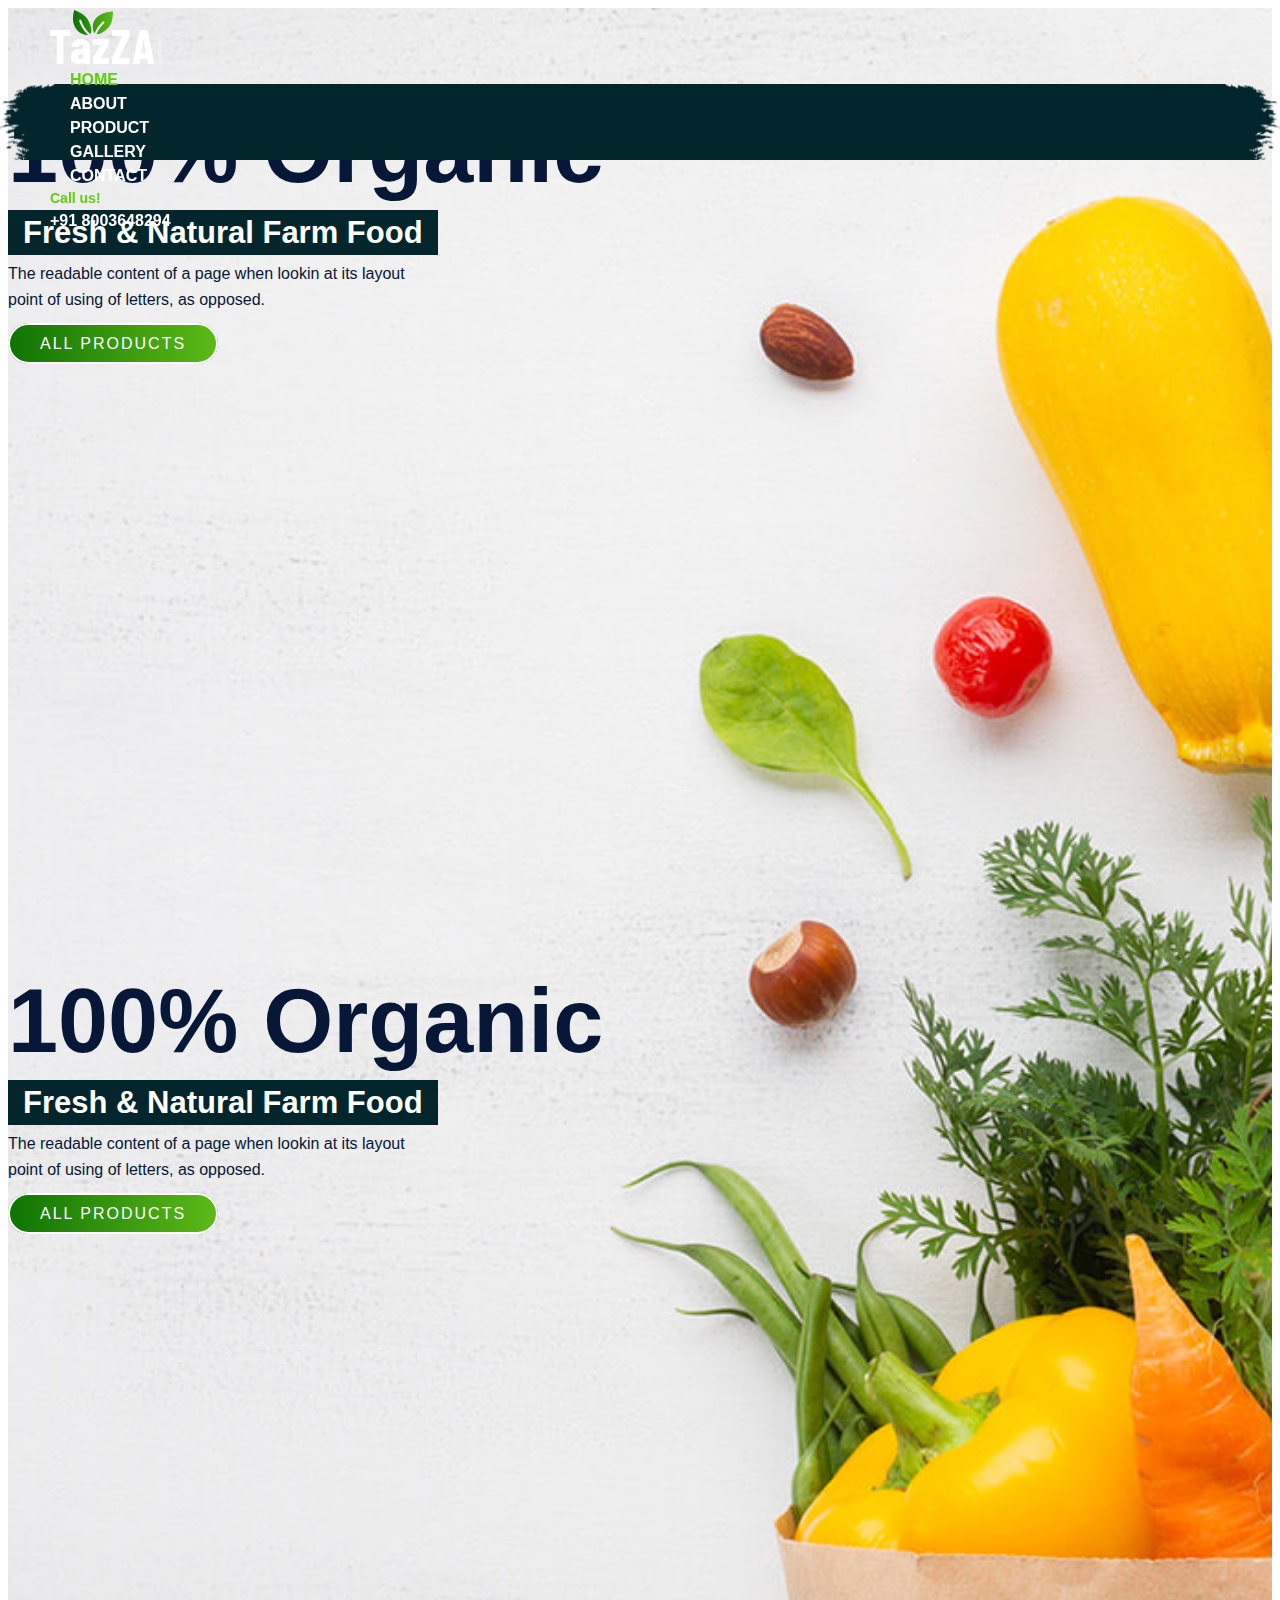
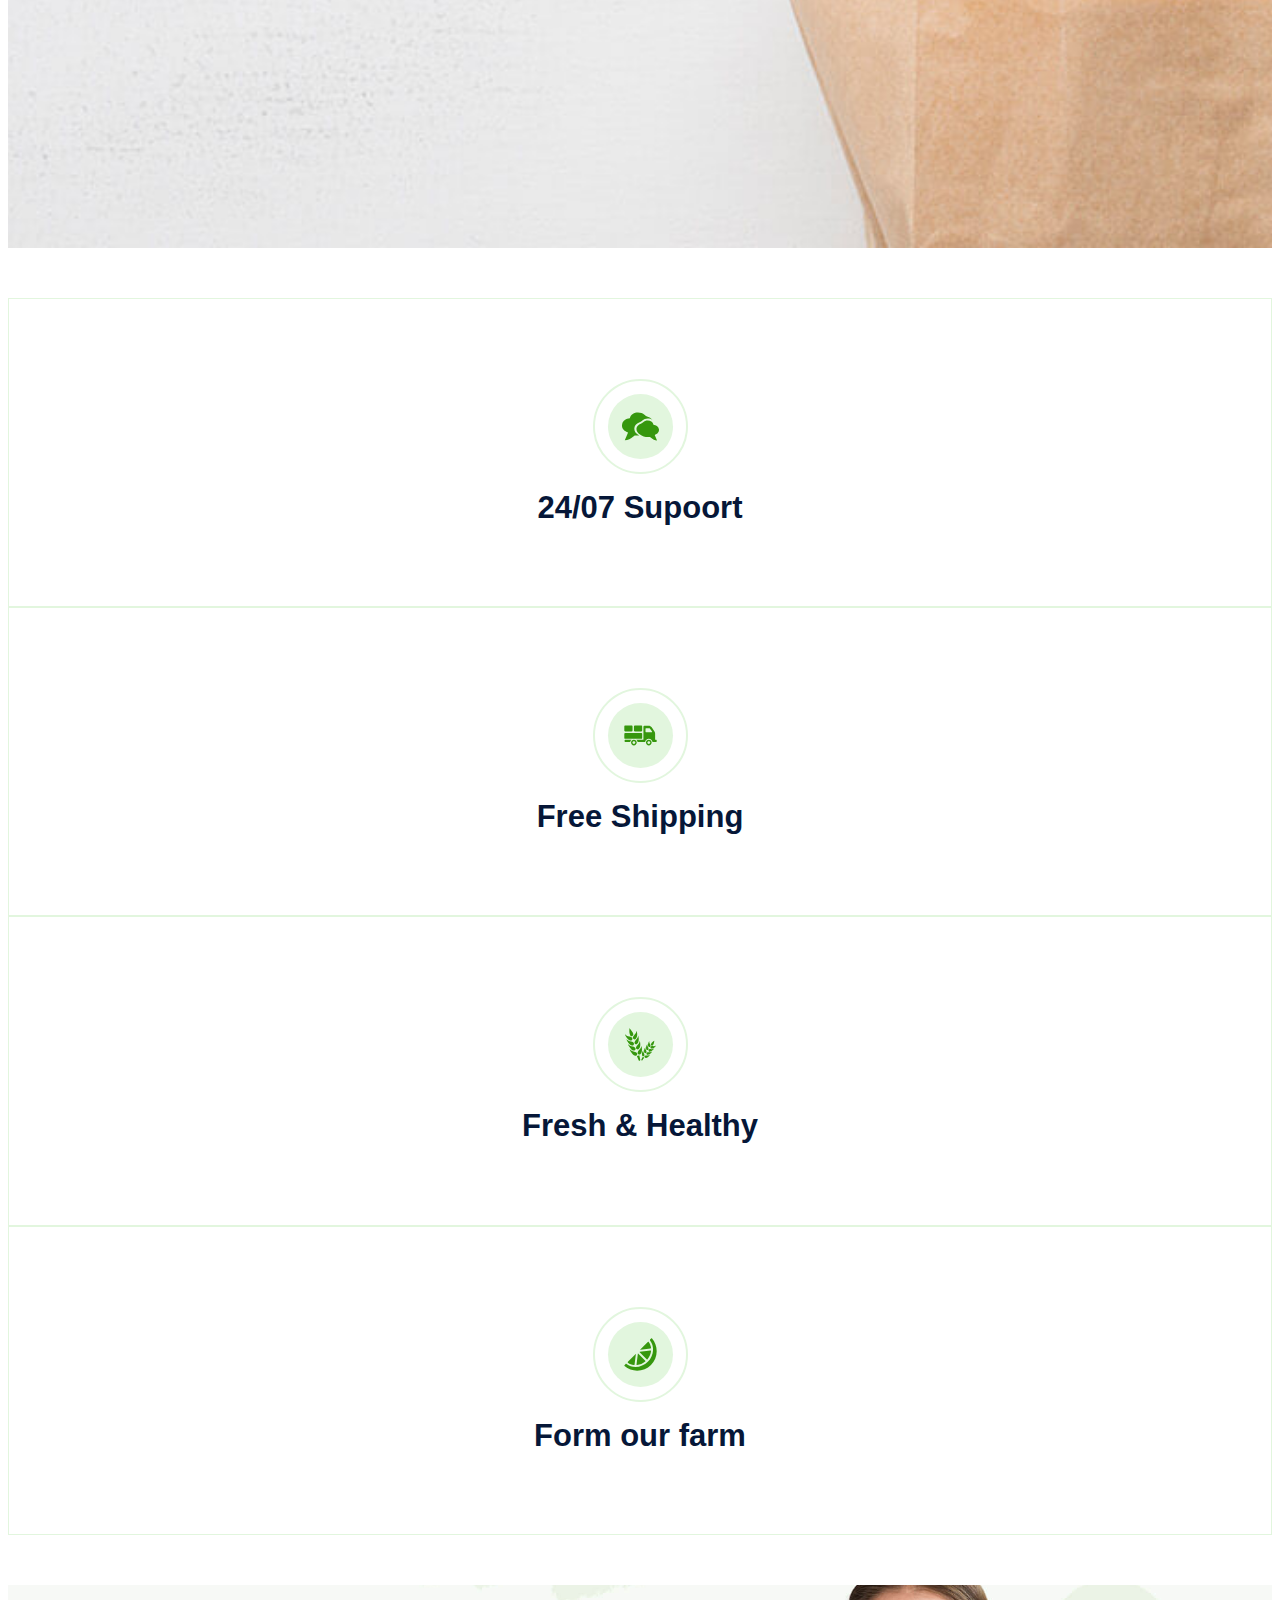
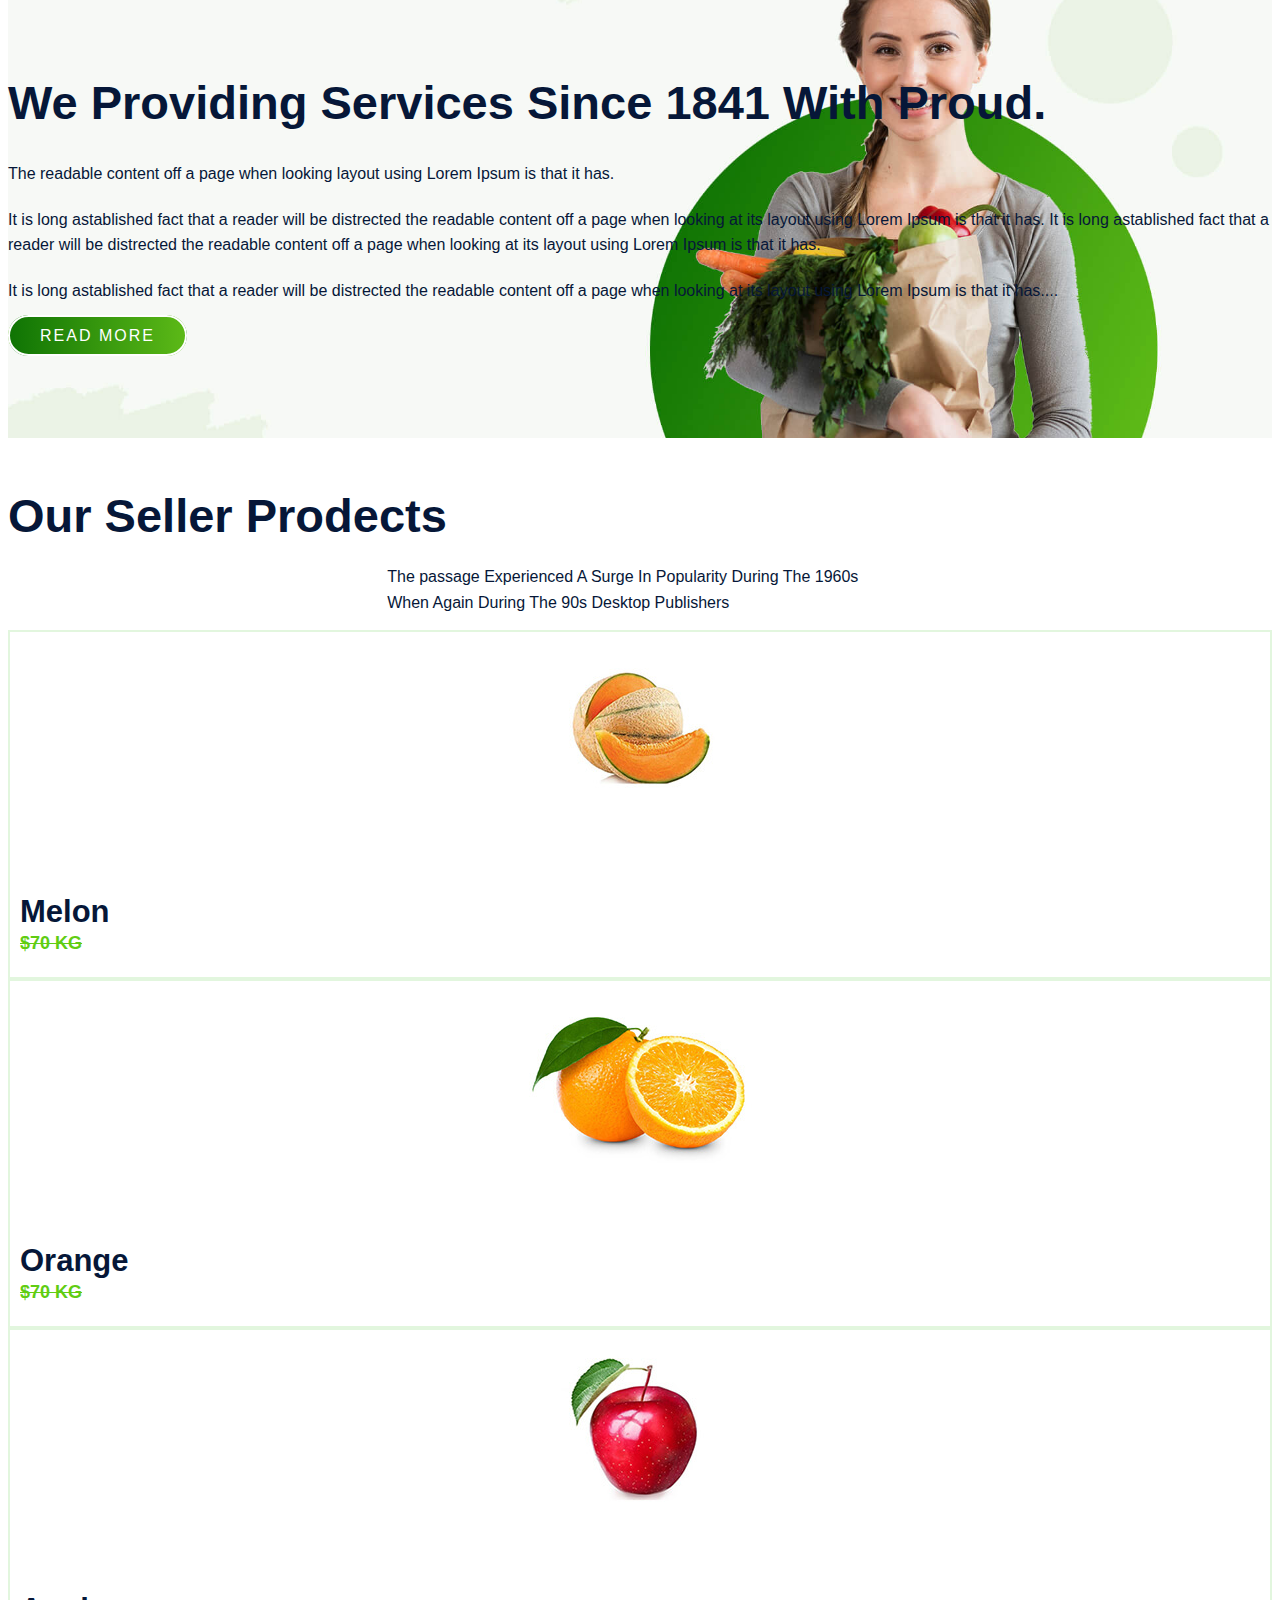
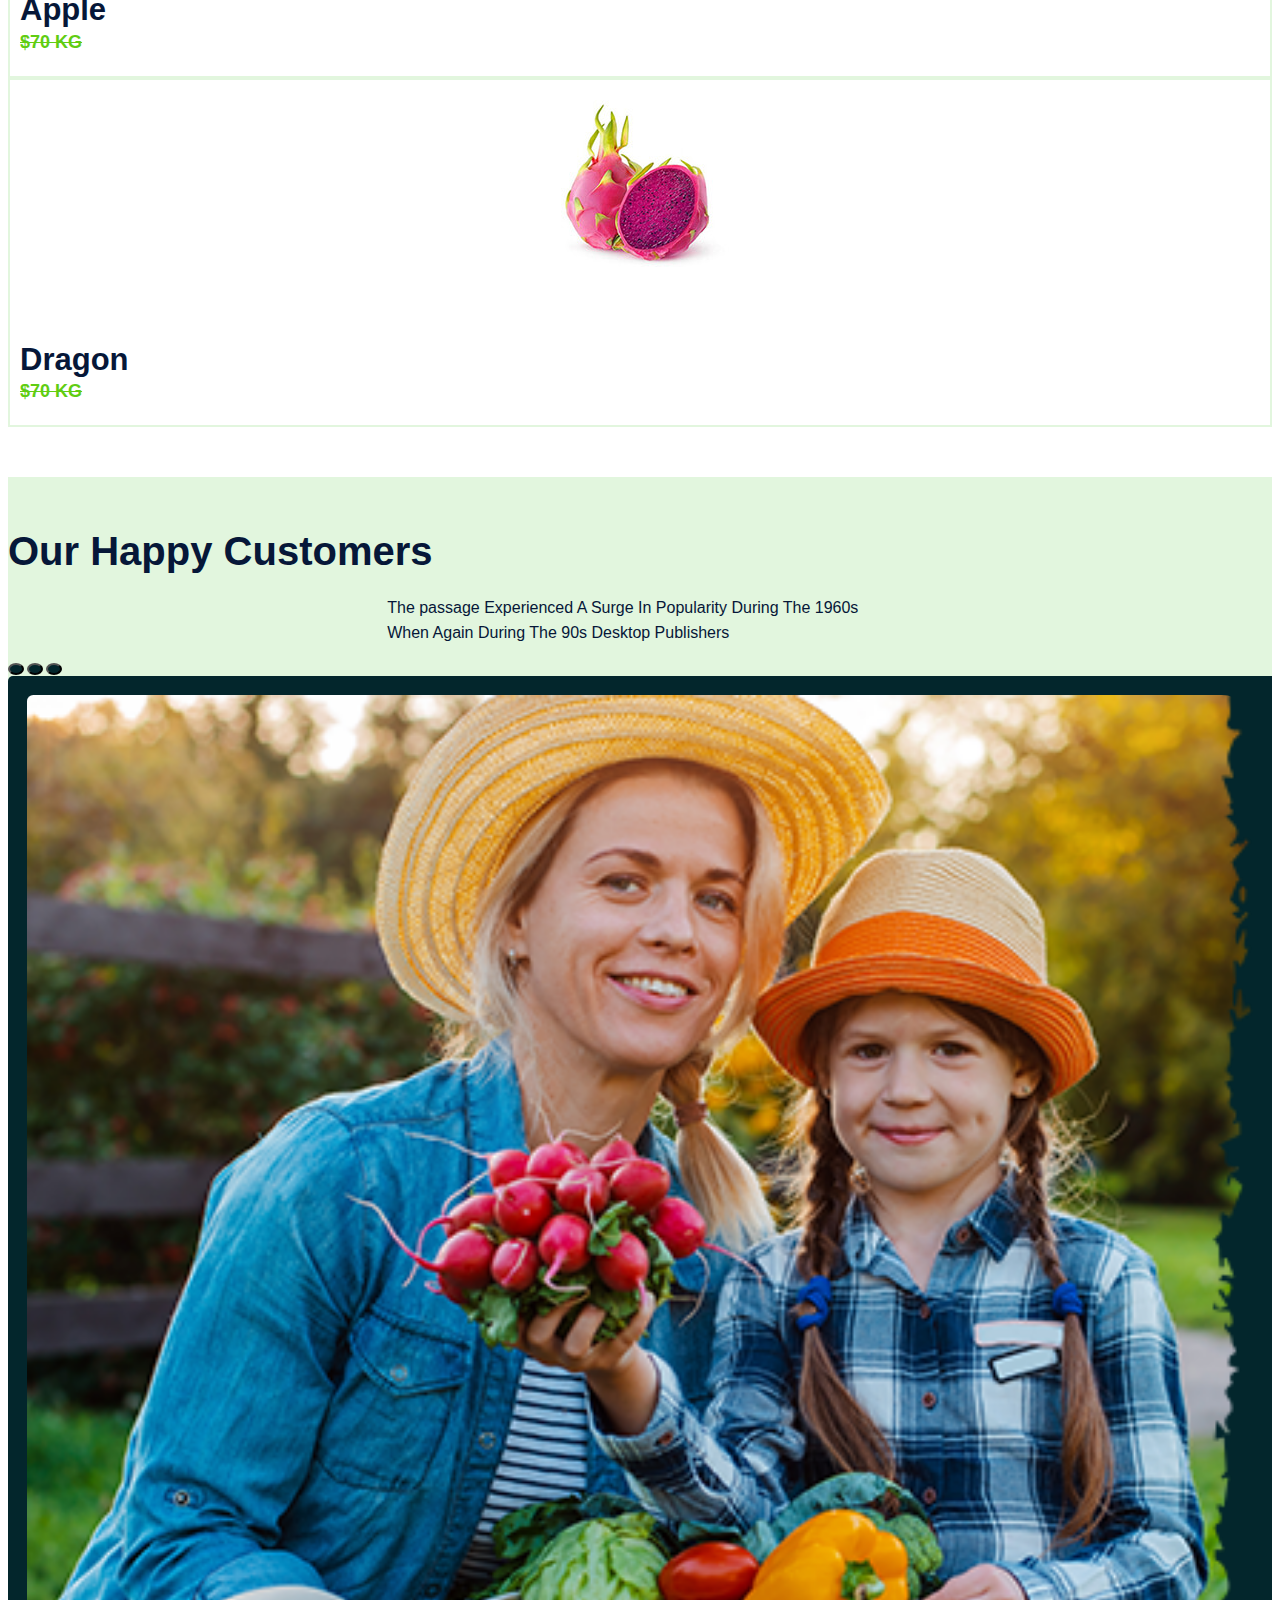
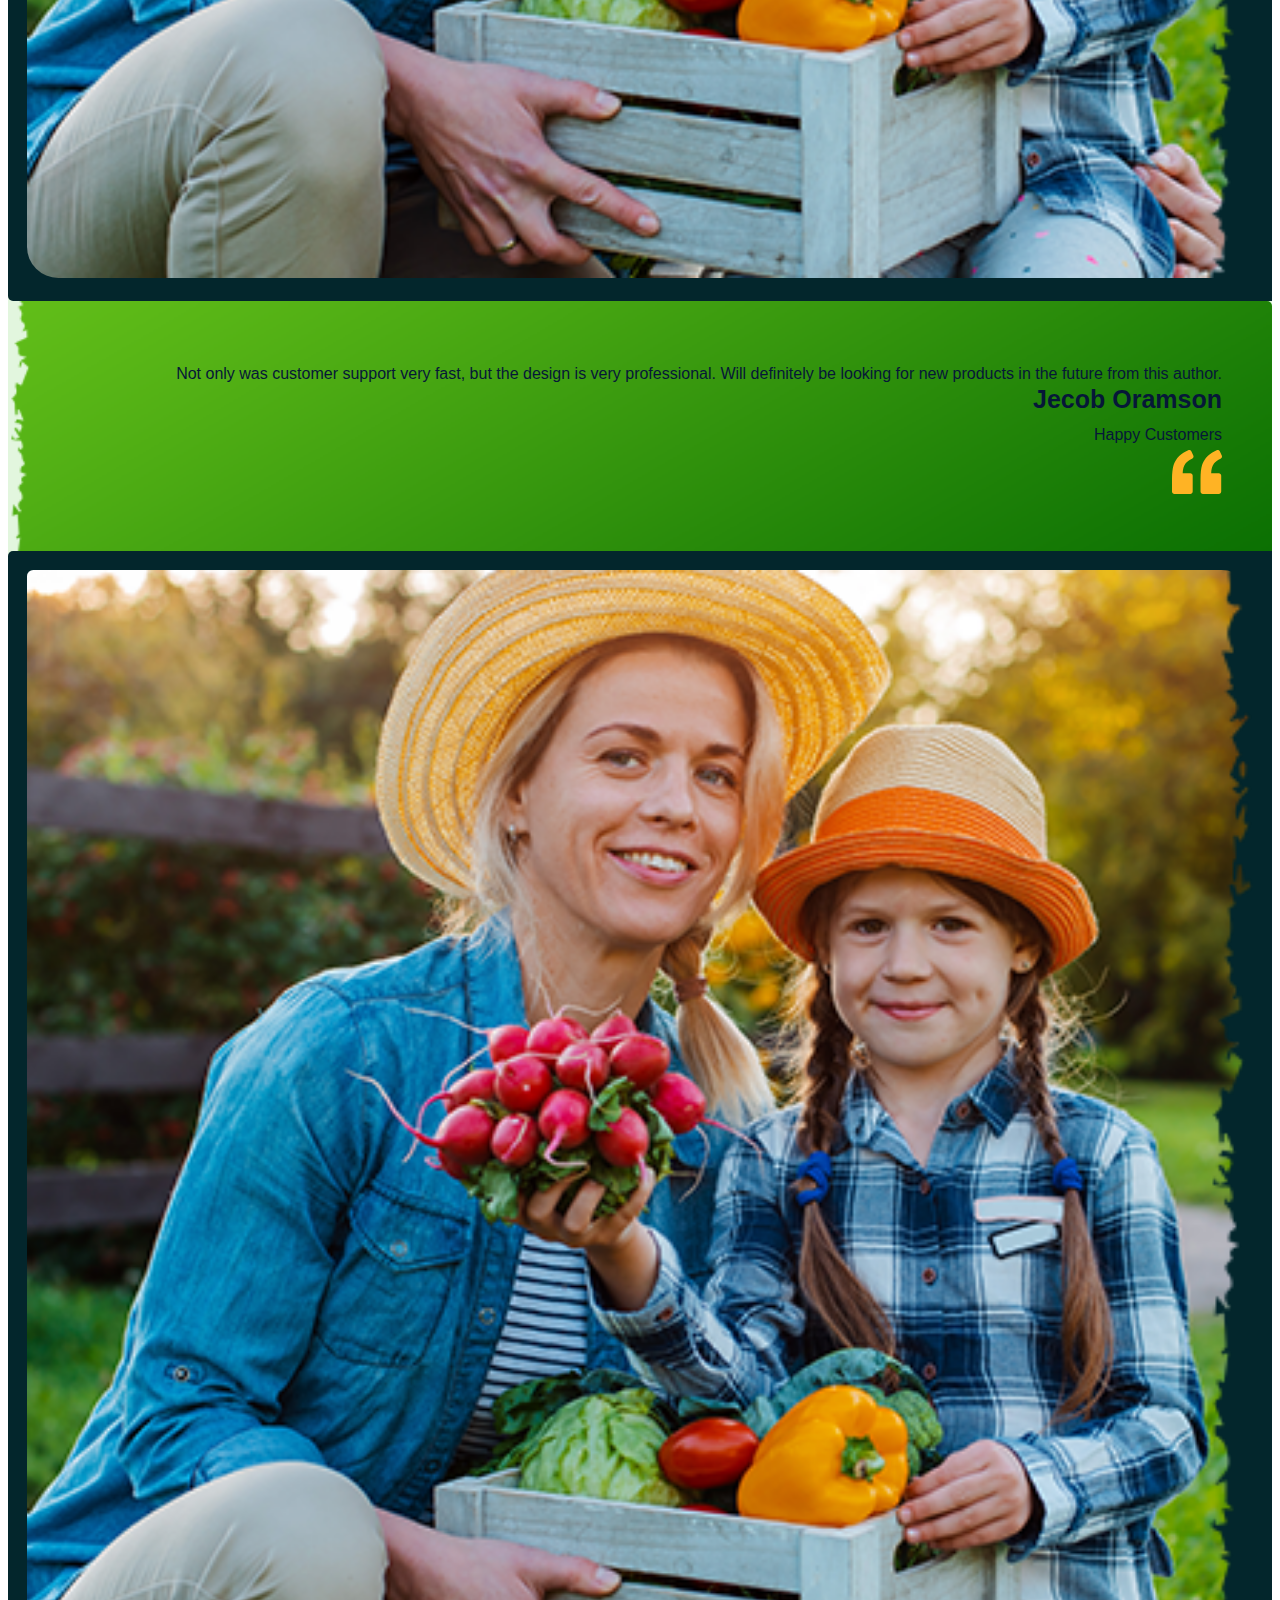
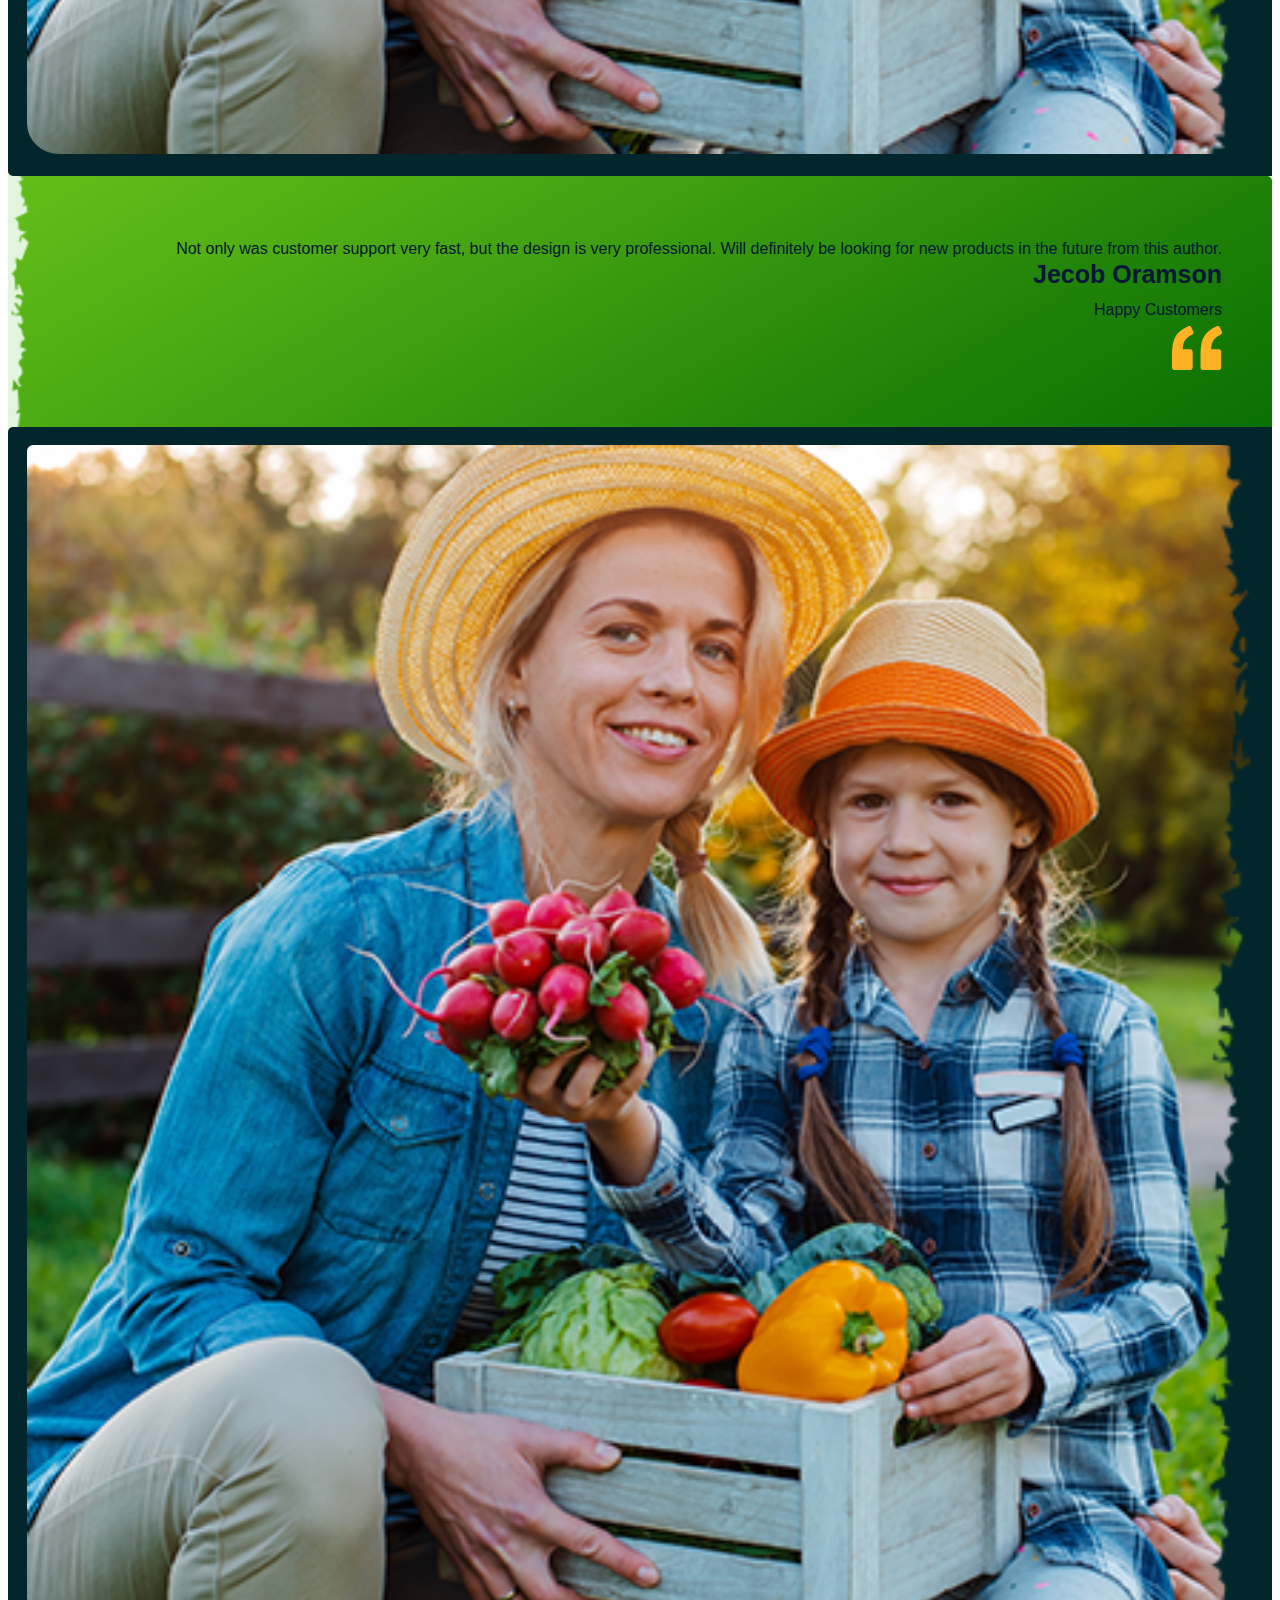
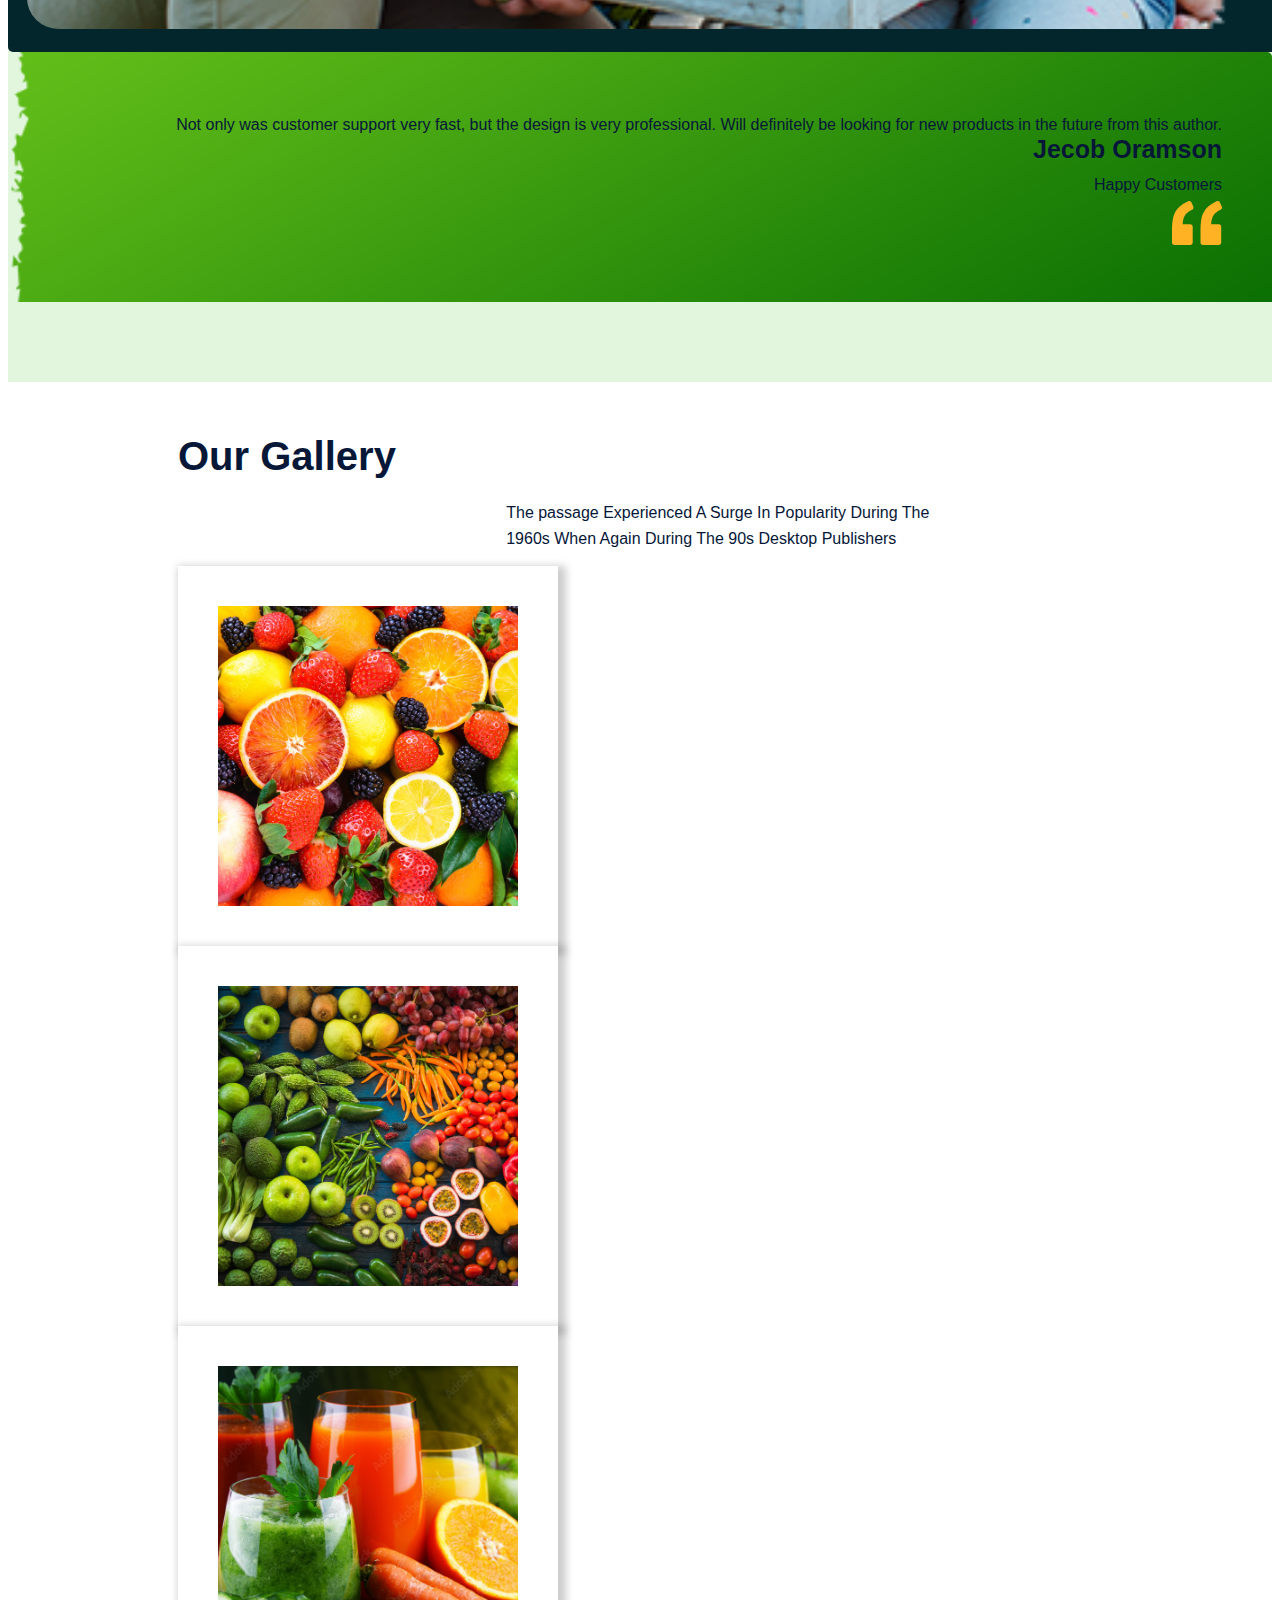
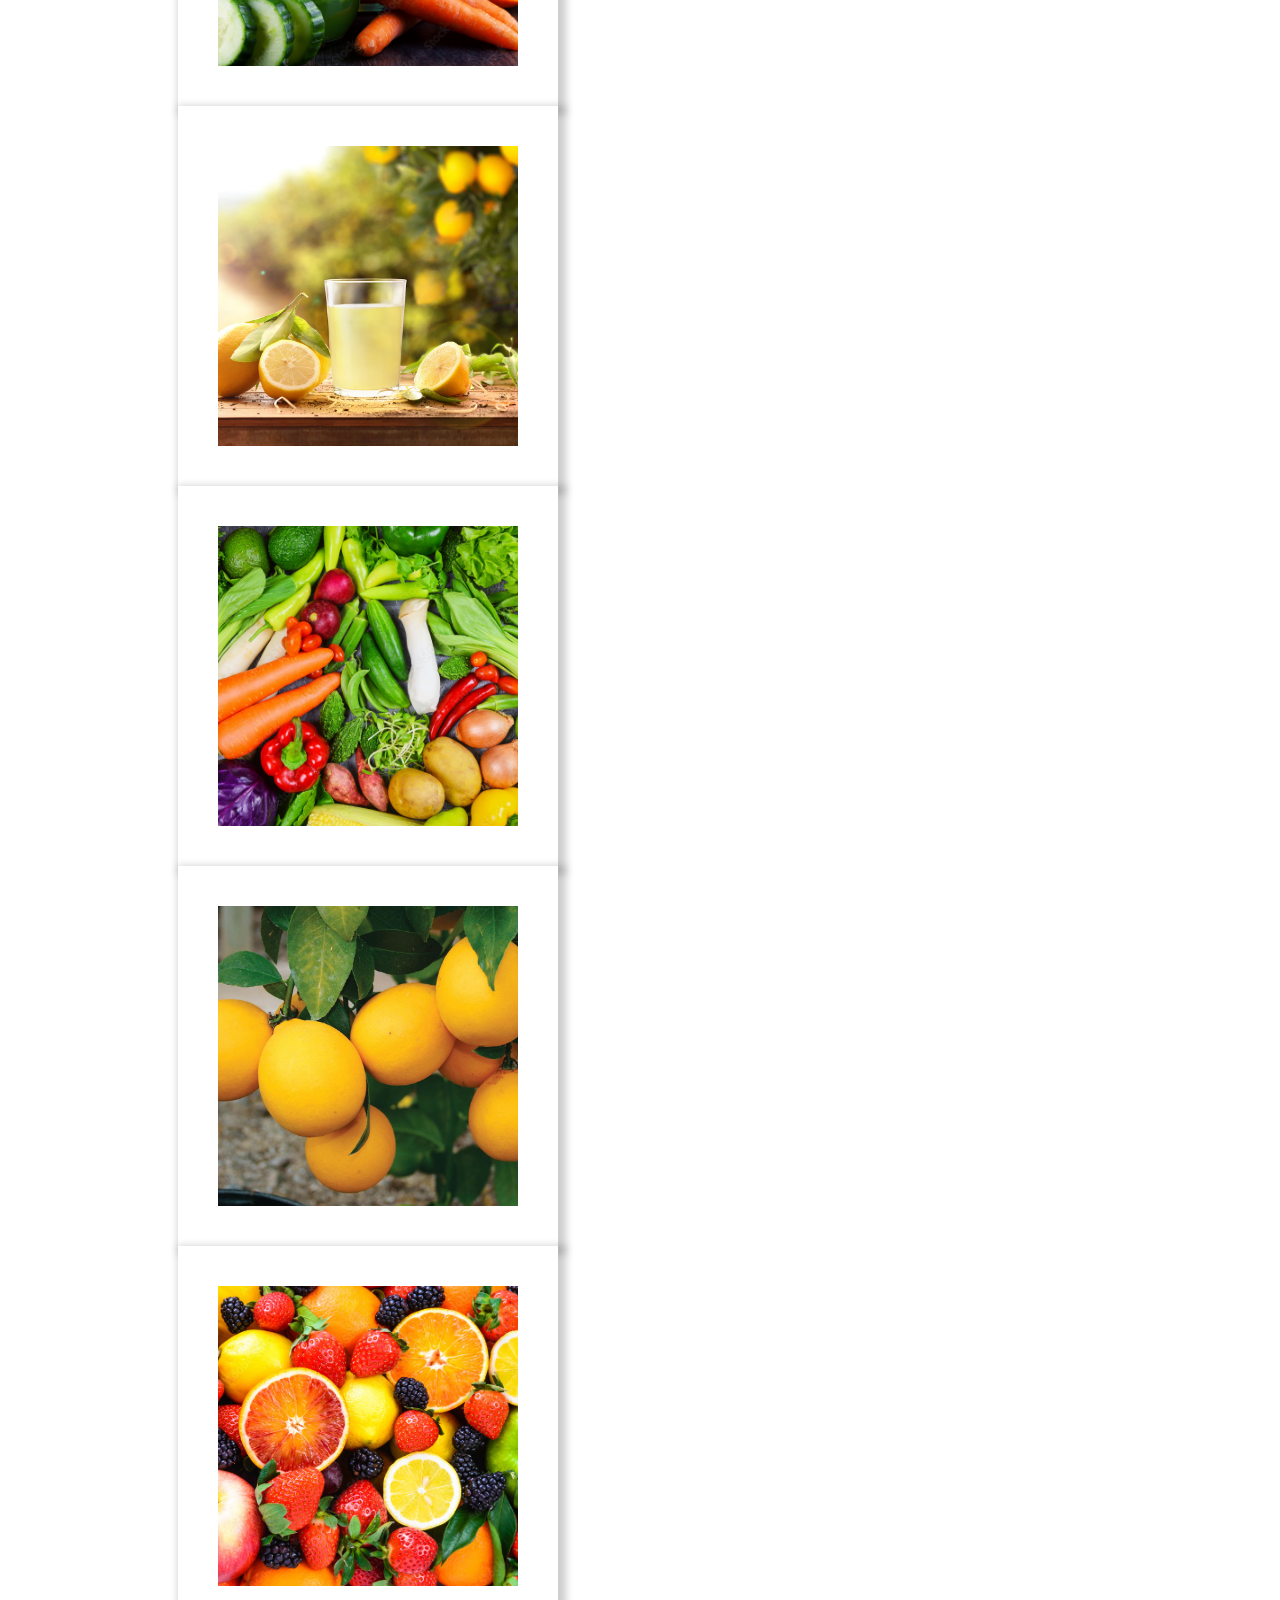
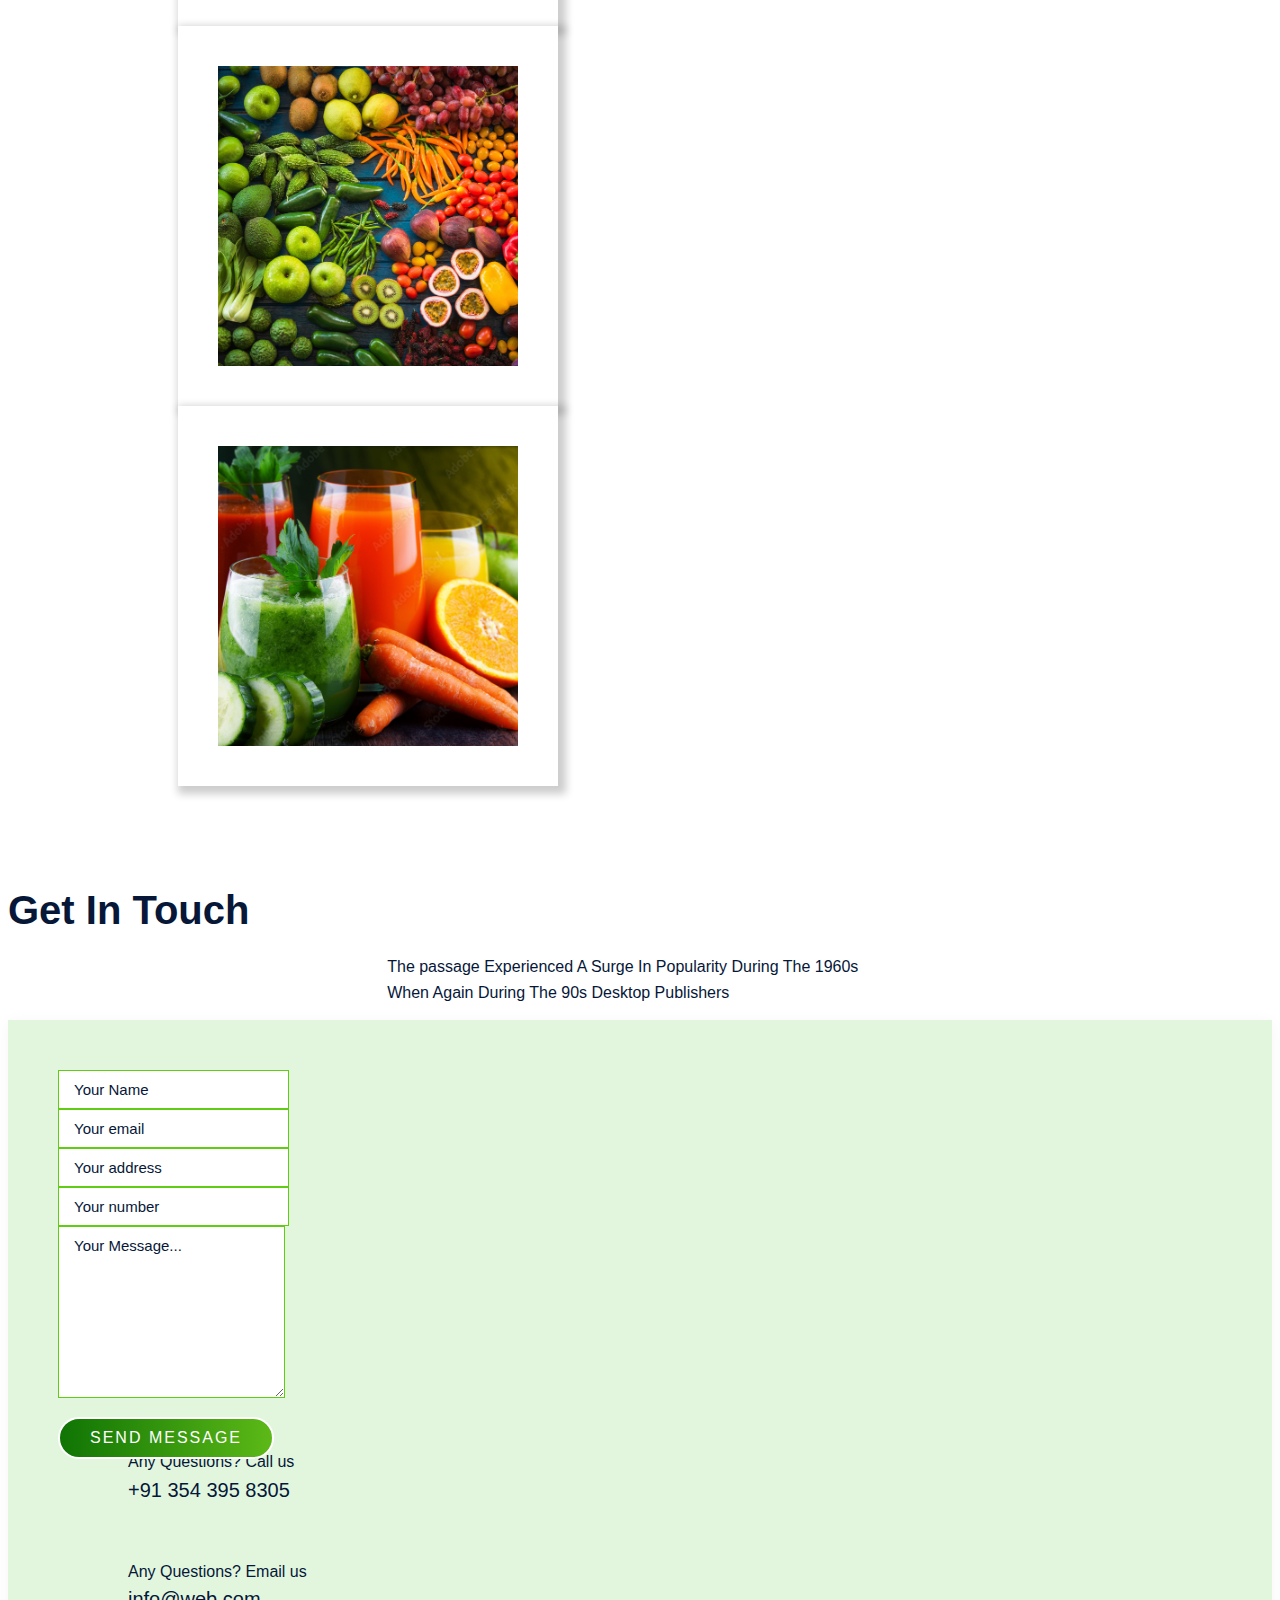
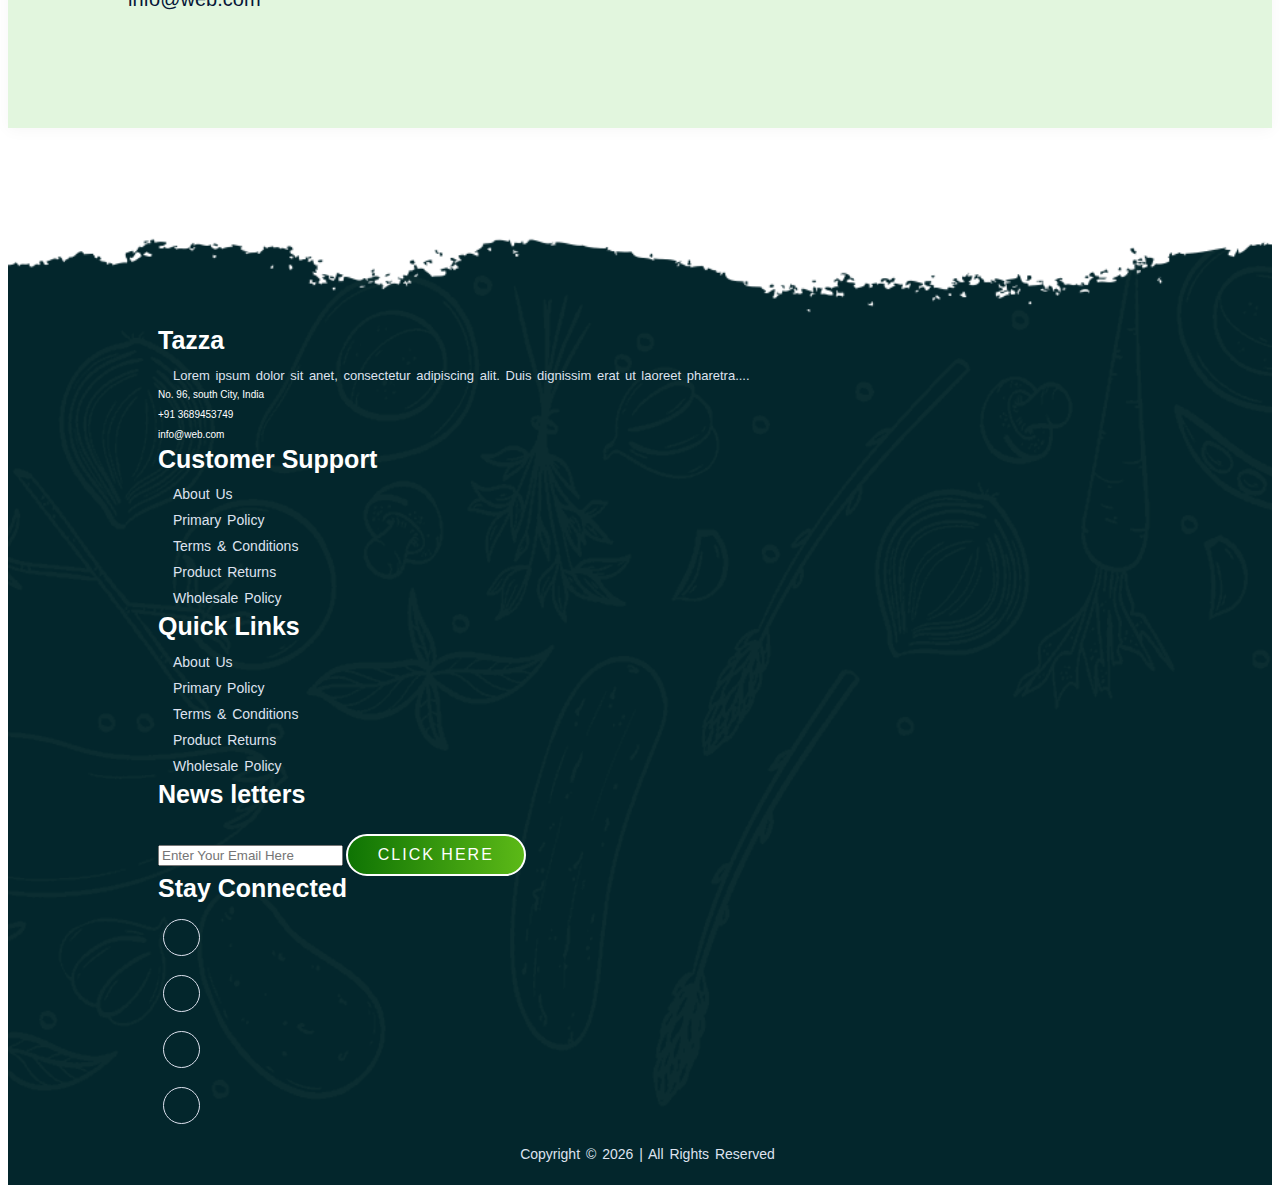
==== commit f0f35613: "done" ====
--- a/index.html
+++ b/index.html
@@ -24,7 +24,7 @@
     <div class="header">
         <div class="container">
             <nav class="navbar navbar-expand-lg ">
-                  <a class="navbar-brand" href="#"><img src="/images/logo.png" alt="logo"></a>
+                  <a class="navbar-brand" href="#"><img src="images/logo.png" alt="logo"></a>
                   <button class="navbar-toggler" type="button" data-bs-toggle="collapse" data-bs-target="#navbarNav" aria-controls="navbarNav" aria-expanded="false" aria-label="Toggle navigation">
                     <!-- <span class="navbar-toggler-icon"></span> -->
                     <i class="fa-solid fa-bars-staggered navbar-toggler-icon"></i>
@@ -108,7 +108,7 @@
         <div class="text-centre">
           <div class="features-icon-border">
             <div class="features-icon">
-              <img src="/images/feature-icon/ui-chat.svg">
+              <img src="images/feature-icon/ui-chat.svg">
             </div>
           </div>
           <div class="features-text">
@@ -123,7 +123,7 @@
         <div class="text-centre">
           <div class="features-icon-border">
             <div class="features-icon">
-              <img src="/images/feature-icon/truck-loaded.svg">
+              <img src="images/feature-icon/truck-loaded.svg">
             </div>
           </div>
           <div class="features-text">
@@ -138,7 +138,7 @@
         <div class="text-centre">
           <div class="features-icon-border">
             <div class="features-icon">
-              <img src="/images/feature-icon/wheat.svg">
+              <img src="images/feature-icon/wheat.svg">
             </div>
           </div>
           <div class="features-text">
@@ -153,7 +153,7 @@
         <div class="text-centre">
           <div class="features-icon-border">
             <div class="features-icon">
-              <img src="/images/feature-icon/lemon.svg">
+              <img src="images/feature-icon/lemon.svg">
             </div>
           </div>
           <div class="features-text">
@@ -208,7 +208,7 @@
     <div class="col-lg-3 col-sm-6 mb-5">
       <div class="card product-card">
         <div class="product-img">
-          <img src="/images/products/product-1.jpg" class="img-fluid">
+          <img src="images/products/product-1.jpg" class="img-fluid">
         </div>
         <div class="d-flex align-items-center justify-content-between">
           <h3>Melon</h3>
@@ -223,7 +223,7 @@
       <div class="col-lg-3 col-sm-6 mb-5">
         <div class="card product-card">
           <div class="product-img">
-            <img src="/images/products/product-2.jpg" class="img-fluid">
+            <img src="images/products/product-2.jpg" class="img-fluid">
           </div>
           <div class="d-flex align-items-center justify-content-between">
             <h3>Orange</h3>
@@ -238,7 +238,7 @@
         <div class="col-lg-3 col-sm-6 mb-5">
           <div class="card product-card">
             <div class="product-img">
-              <img src="/images/products/product-3.jpg" class="img-fluid">
+              <img src="images/products/product-3.jpg" class="img-fluid">
             </div>
             <div class="d-flex align-items-center justify-content-between">
               <h3>Apple</h3>
@@ -253,7 +253,7 @@
           <div class="col-lg-3 col-sm-6 mb-5">
             <div class="card product-card">
               <div class="product-img">
-                <img src="/images/products/product-4.jpg" class="img-fluid">
+                <img src="images/products/product-4.jpg" class="img-fluid">
               </div>
               <div class="d-flex align-items-center justify-content-between">
                 <h3>Dragon</h3>
@@ -295,7 +295,7 @@
             <div class="carousel-item active">
               <div class="d-sm-flex row">
                 <div class="profile-box col-sm-5">
-                  <img src="/images/testimonial/testimonial-1.png" class="img-fluid">
+                  <img src="images/testimonial/testimonial-1.png" class="img-fluid">
                 </div>
                 <div class=" card col-sm-7">
                   <div class="dosc-box">
@@ -304,7 +304,7 @@
                       <h4>Jecob Oramson</h4>
                       <p class="m-0 text-white">Happy Customers</p>
                     </div>
-                    <img src="/images/testimonial/qoutes.svg" class="float-end">
+                    <img src="images/testimonial/qoutes.svg" class="float-end">
                   </div>
                 </div>
               </div>
@@ -313,7 +313,7 @@
             <div class="carousel-item">
               <div class="d-sm-flex row">
                 <div class="profile-box col-sm-5">
-                  <img src="/images/testimonial/testimonial-1.png" class="img-fluid">
+                  <img src="images/testimonial/testimonial-1.png" class="img-fluid">
                 </div>
                 <div class=" card col-sm-7">
                   <div class="dosc-box">
@@ -322,7 +322,7 @@
                       <h4>Jecob Oramson</h4>
                       <p class="m-0 text-white">Happy Customers</p>
                     </div>
-                    <img src="/images/testimonial/qoutes.svg" class="float-end">
+                    <img src="images/testimonial/qoutes.svg" class="float-end">
                   </div>
                 </div>
               </div>
@@ -331,7 +331,7 @@
             <div class="carousel-item">
               <div class="d-sm-flex row">
                 <div class="profile-box col-sm-5">
-                  <img src="/images/testimonial/testimonial-1.png" class="img-fluid">
+                  <img src="images/testimonial/testimonial-1.png" class="img-fluid">
                 </div>
                 <div class=" card col-sm-7">
                   <div class="dosc-box">
@@ -340,7 +340,7 @@
                       <h4>Jecob Oramson</h4>
                       <p class="m-0 text-white">Happy Customers</p>
                     </div>
-                    <img src="/images/testimonial/qoutes.svg" class="float-end">
+                    <img src="images/testimonial/qoutes.svg" class="float-end">
                   </div>
                 </div>
               </div>
@@ -369,7 +369,7 @@
       <div class="gallery-card col-sm-6 col-md-4 col-lg-4 mb-3 mt-5">
         <div class="gallery-card-inner">
           <div class="gallery-card-front">
-            <img src="/images/gallery/g-1.jpg" alt="Avatar" style="width:300px;height:300px;">
+            <img src="images/gallery/g-1.jpg" alt="Avatar" style="width:300px;height:300px;">
           </div>
           <div class="gallery-card-back">
             <h1>Sale</h1> 
@@ -382,7 +382,7 @@
       <div class="gallery-card col-sm-6 col-md-4 col-lg-4 mb-3 mt-5">
         <div class="gallery-card-inner">
           <div class="gallery-card-front">
-            <img src="/images/gallery/g-2.jpg" alt="Avatar" style="width:300px;height:300px;">
+            <img src="images/gallery/g-2.jpg" alt="Avatar" style="width:300px;height:300px;">
           </div>
           <div class="gallery-card-back">
             <h1>50% off</h1> 
@@ -395,7 +395,7 @@
       <div class="gallery-card col-sm-6 col-md-4 col-lg-4 mb-3 mt-5">
         <div class="gallery-card-inner">
           <div class="gallery-card-front">
-            <img src="/images/gallery/g-3.jpg" alt="Avatar" style="width:300px;height:300px;">
+            <img src="images/gallery/g-3.jpg" alt="Avatar" style="width:300px;height:300px;">
           </div>
           <div class="gallery-card-back">
             <h1>Choice</h1> 
@@ -408,7 +408,7 @@
       <div class="gallery-card col-sm-6 col-md-4 col-lg-4 mb-3 mt-5">
         <div class="gallery-card-inner">
           <div class="gallery-card-front">
-            <img src="/images/gallery/g-4.jpg" alt="Avatar" style="width:300px;height:300px;">
+            <img src="images/gallery/g-4.jpg" alt="Avatar" style="width:300px;height:300px;">
           </div>
           <div class="gallery-card-back">
             <h1>Sell</h1> 
@@ -421,7 +421,7 @@
       <div class="gallery-card col-sm-6 col-md-4 col-lg-4 mb-3 mt-5">
         <div class="gallery-card-inner">
           <div class="gallery-card-front">
-            <img src="/images/gallery/g-5.jpg" alt="Avatar" style="width:300px;height:300px;">
+            <img src="images/gallery/g-5.jpg" alt="Avatar" style="width:300px;height:300px;">
           </div>
           <div class="gallery-card-back">
             <h1>Sale</h1> 
@@ -434,7 +434,7 @@
       <div class="gallery-card col-sm-6 col-md-4 col-lg-4 mb-3 mt-5">
         <div class="gallery-card-inner">
           <div class="gallery-card-front">
-            <img src="/images/gallery/g-6.jpg" alt="Avatar" style="width:300px;height:300px;">
+            <img src="images/gallery/g-6.jpg" alt="Avatar" style="width:300px;height:300px;">
           </div>
           <div class="gallery-card-back">
             <h1>20% off</h1> 
@@ -447,7 +447,7 @@
       <div class="gallery-card col-sm-6 col-md-4 col-lg-4 mb-3 mt-5">
         <div class="gallery-card-inner">
           <div class="gallery-card-front">
-            <img src="/images/gallery/g-1.jpg" alt="Avatar" style="width:300px;height:300px;">
+            <img src="images/gallery/g-1.jpg" alt="Avatar" style="width:300px;height:300px;">
           </div>
           <div class="gallery-card-back">
             <h1>Sale</h1> 
@@ -460,7 +460,7 @@
       <div class="gallery-card col-sm-6 col-md-4 col-lg-4 mb-3 mt-5">
         <div class="gallery-card-inner">
           <div class="gallery-card-front">
-            <img src="/images/gallery/g-2.jpg" alt="Avatar" style="width:300px;height:300px;">
+            <img src="images/gallery/g-2.jpg" alt="Avatar" style="width:300px;height:300px;">
           </div>
           <div class="gallery-card-back">
             <h1>50% off</h1> 
@@ -473,7 +473,7 @@
       <div class="gallery-card col-sm-6 col-md-4 col-lg-4 mb-3 mt-5">
         <div class="gallery-card-inner">
           <div class="gallery-card-front">
-            <img src="/images/gallery/g-3.jpg" alt="Avatar" style="width:300px;height:300px;">
+            <img src="images/gallery/g-3.jpg" alt="Avatar" style="width:300px;height:300px;">
           </div>
           <div class="gallery-card-back">
             <h1>Choice</h1> 
--- a/style.css
+++ b/style.css
@@ -174,7 +174,7 @@
 .product .banner_section,
 .gallery .banner_section,
 .contact .banner_section{
-    background: url('../Images/banner-slide/top-banner.jpg');
+    background: url('../images/banner-slide/top-banner.jpg');
     background-repeat: no-repeat;
     background-position: center;
     background-size: cover;
@@ -196,7 +196,7 @@
 }
 
 .header .navbar{
-    background: url(../Images/header-bg.png);
+    background: url(../images/header-bg.png);
     background-repeat: no-repeat;
     background-position: center;
     background-size: contain;
@@ -264,7 +264,7 @@
 
  /* Banner Section Start */
  .banner_section{
-    background: url(../Images/banner-slide/Banner-1.jpg);
+    background: url(../images/banner-slide/Banner-1.jpg);
     background-position: center;
     background-repeat: no-repeat;
     background-size: cover;
@@ -359,7 +359,7 @@
 
 /* About Section Start    */
 .landing_about_section{
-    background: url(../Images/about/about-banner.jpg);
+    background: url(../images/about/about-banner.jpg);
     background-size: cover;
     background-repeat: no-repeat;
     background-position: center;
@@ -442,7 +442,7 @@
     border-radius: 50%
 }
 .testimonial_section .card{
-    background: url('../Images/testimonial/testimonial-bg.png');
+    background: url('../images/testimonial/testimonial-bg.png');
     background-position: center;
     background-repeat: no-repeat;
     background-size: cover;
@@ -538,7 +538,7 @@
 
  /* Footer Section Start  */
  .footer_wrapper{
-    background: url(../Images/footer-bg/footer_bg.png);
+    background: url(../images/footer-bg/footer_bg.png);
     background-position: top center;
     background-repeat: no-repeat;
     background-size: cover;
